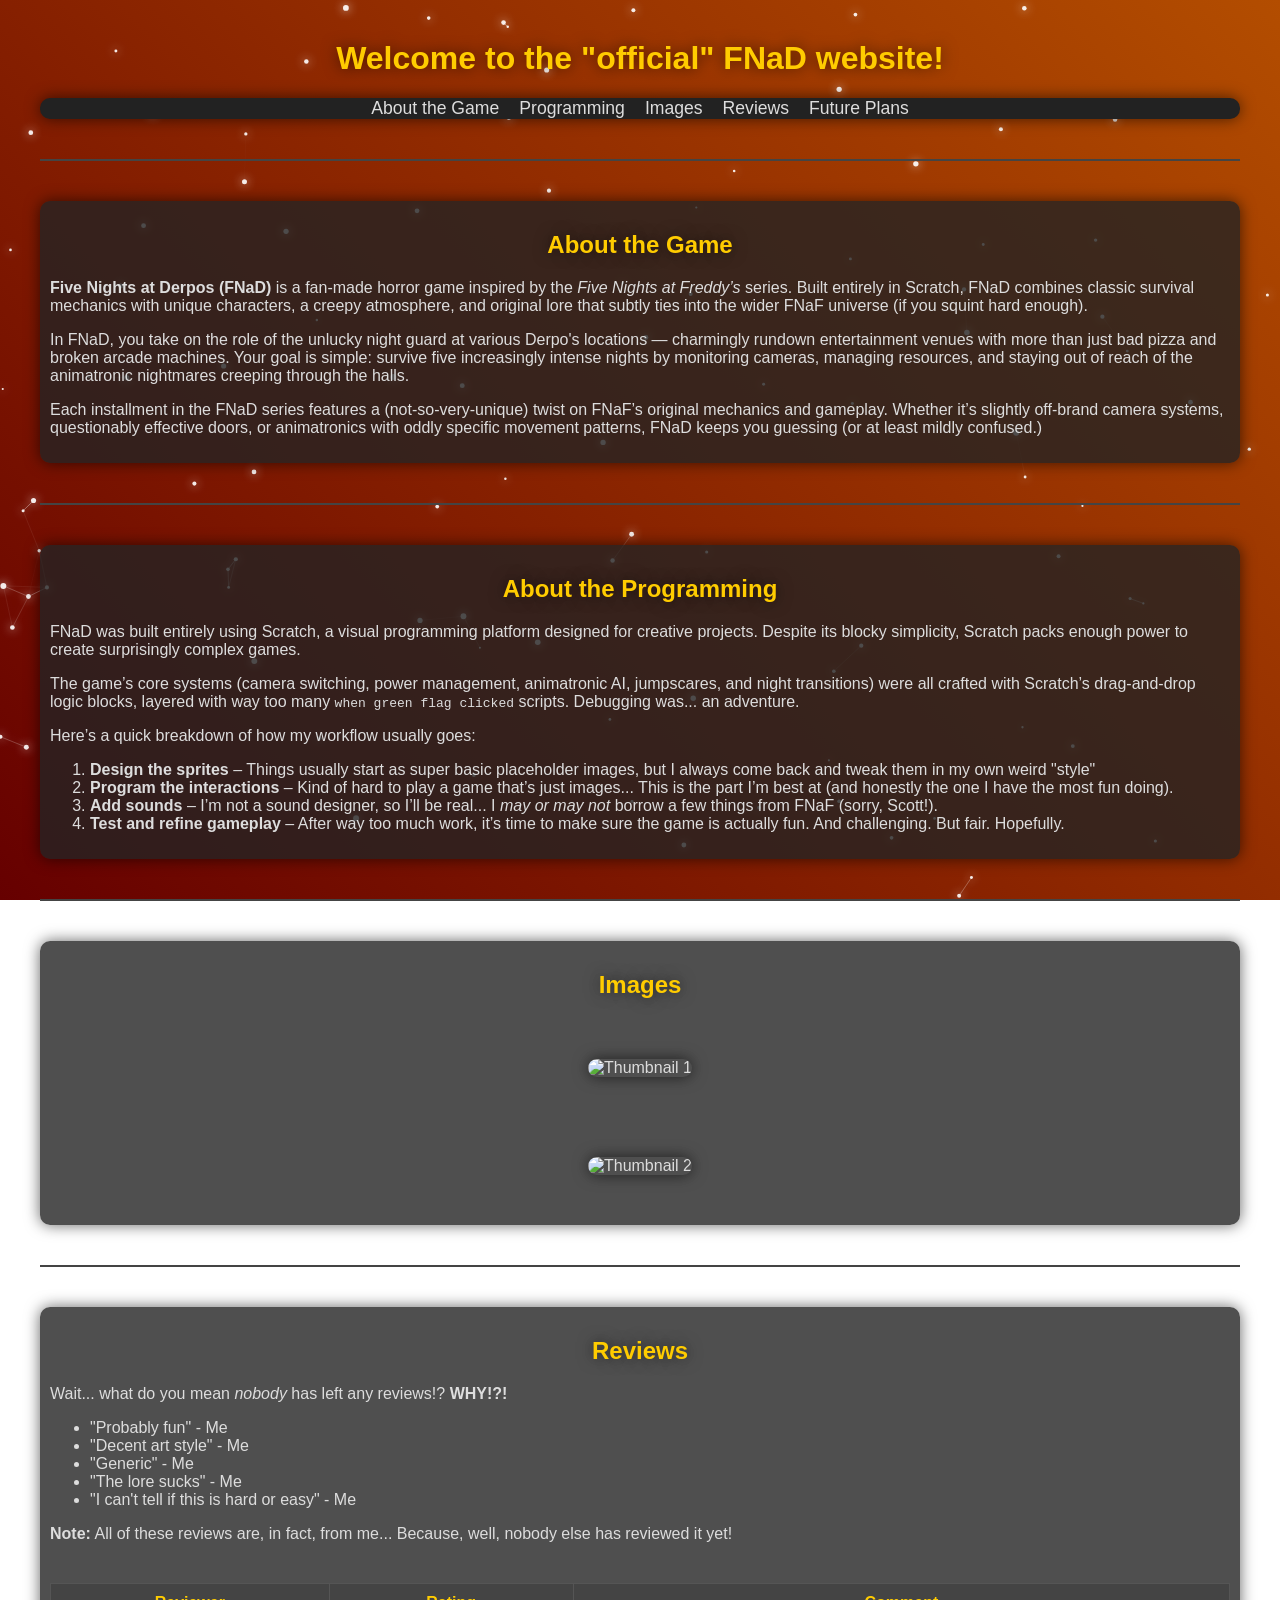
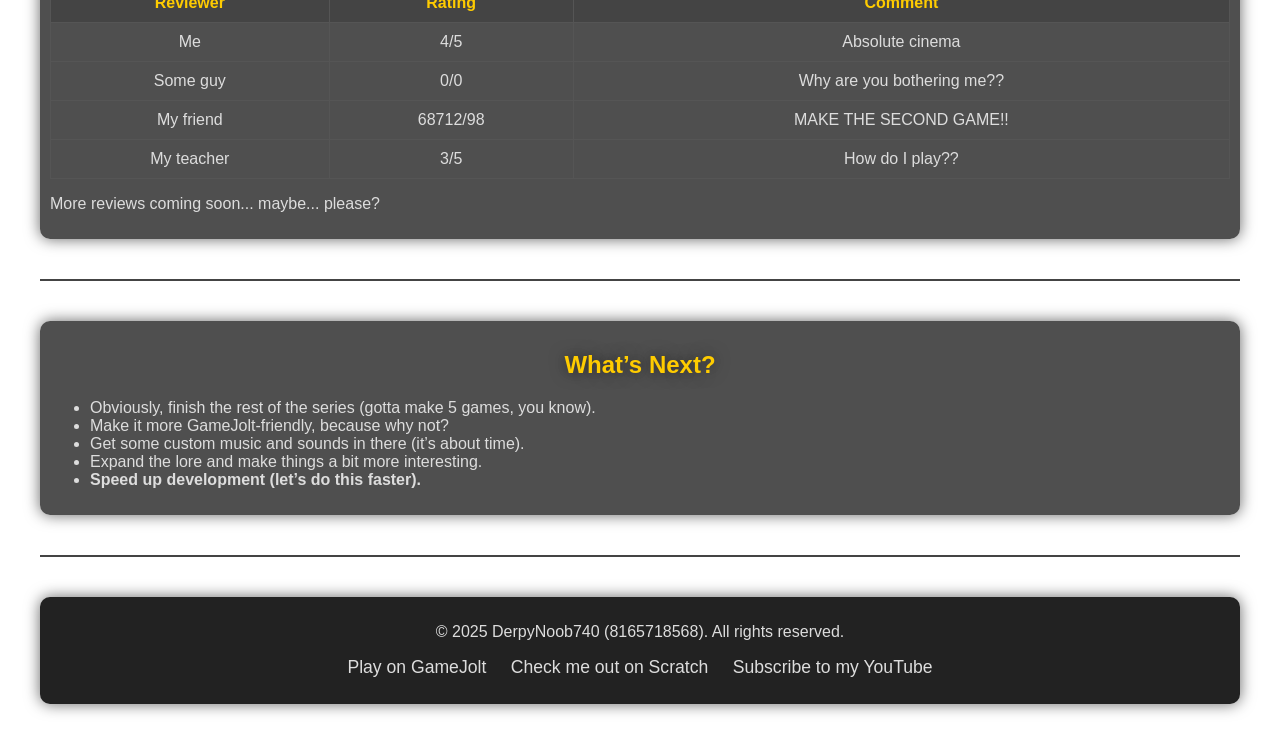
==== index.html @ 378a5f76 "🎭🤑 Checkpoint ./styles.css:77341556/4847 ./index.html:77341556/12" ====
<!DOCTYPE html>
<html lang="en">
  <head>
    <meta charset="UTF-8" />
    <meta
      name="description"
      content="Five Nights at Derpo's official promo site"
    />
    <meta
      name="keywords"
      content="game, promo, development, programming, FNaD, Five Nights at Derpos, horror game, Scratch, fan game"
    />
    <meta name="author" content="DerpyNoob740" />
    <title>FNaD</title>
    <link rel="stylesheet" href="styles.css" />
  </head>

  <body>
    <!--top part-->
    <header>
      <h1 id="top">Welcome to the "official" FNaD website!</h1>
      <nav>
        <ul>
          <li><a href="#about-game">About the Game</a></li>
          <li><a href="#about-programming">Programming</a></li>
          <li><a href="#images">Images</a></li>
          <li><a href="#reviews">Reviews</a></li>
          <li><a href="#future">Future Plans</a></li>
        </ul>
      </nav>
    </header>

    <!--about game-->
    <hr class="section-divider" />
    <section id="about-game">
      <h2>About the Game</h2>

      <p>
        <strong>Five Nights at Derpos (FNaD)</strong> is a fan-made horror game
        inspired by the <em>Five Nights at Freddy’s</em> series. Built entirely
        in Scratch, FNaD combines classic survival mechanics with unique
        characters, a creepy atmosphere, and original lore that subtly ties into
        the wider FNaF universe (if you squint hard enough).
      </p>
      <p>
        In FNaD, you take on the role of the unlucky night guard at various
        Derpo's locations — charmingly rundown entertainment venues with more
        than just bad pizza and broken arcade machines. Your goal is simple:
        survive five increasingly intense nights by monitoring cameras, managing
        resources, and staying out of reach of the animatronic nightmares
        creeping through the halls.
      </p>
      <p>
        Each installment in the FNaD series features a (not-so-very-unique)
        twist on FNaF’s original mechanics and gameplay. Whether it’s slightly
        off-brand camera systems, questionably effective doors, or animatronics
        with oddly specific movement patterns, FNaD keeps you guessing (or at
        least mildly confused.)
      </p>
    </section>

    <!--about coding-->
    <hr class="section-divider" />
    <section id="about-programming">
      <h2>About the Programming</h2>
      <p>
        FNaD was built entirely using Scratch, a visual programming platform
        designed for creative projects. Despite its blocky simplicity, Scratch
        packs enough power to create surprisingly complex games.
      </p>
      <p>
        The game’s core systems (camera switching, power management, animatronic
        AI, jumpscares, and night transitions) were all crafted with Scratch’s
        drag-and-drop logic blocks, layered with way too many
        <code>when green flag clicked</code> scripts. Debugging was... an
        adventure.
      </p>
      <p>Here’s a quick breakdown of how my workflow usually goes:</p>
      <ol>
        <li>
          <strong>Design the sprites</strong> – Things usually start as super
          basic placeholder images, but I always come back and tweak them in my
          own weird "style"
        </li>
        <li>
          <strong>Program the interactions</strong> – Kind of hard to play a
          game that’s just images... This is the part I’m best at (and honestly
          the one I have the most fun doing).
        </li>
        <li>
          <strong>Add sounds</strong> – I’m not a sound designer, so I’ll be
          real... I <em>may or may not</em> borrow a few things from FNaF
          (sorry, Scott!).
        </li>
        <li>
          <strong>Test and refine gameplay</strong> – After way too much work,
          it’s time to make sure the game is actually fun. And challenging. But
          fair. Hopefully.
        </li>
      </ol>
    </section>

    <!--images-->
    <hr class="section-divider" />
    <section id="images">
      <h2>Images</h2>
      <div class="image-item">
        <img
          src="https://cdn.glitch.global/381849a3-80dc-4ada-a809-837e3826fa72/thumb1.png?v=1744059582751"
          class="game-image"
          alt="Thumbnail 1"
        />
      </div>
      <div class="image-item">
        <img
          src="https://cdn.glitch.global/381849a3-80dc-4ada-a809-837e3826fa72/thumb2.png?v=1744059592542"
          class="game-image"
          alt="Thumbnail 2"
        />
      </div>
    </section>

    <!--reviews-->
    <hr class="section-divider" />
    <section id="reviews">
      <h2>Reviews</h2>
      <p>
        Wait... what do you mean <em>nobody</em> has left any reviews!?
        <strong>WHY!?!</strong>
      </p>

      <ul>
        <li>"Probably fun" - Me</li>
        <li>"Decent art style" - Me</li>
        <li>"Generic" - Me</li>
        <li>"The lore sucks" - Me</li>
        <li>"I can't tell if this is hard or easy" - Me</li>
      </ul>

      <p>
        <strong>Note:</strong> All of these reviews are, in fact, from me...
        Because, well, nobody else has reviewed it yet!
      </p>

      <table>
        <thead>
          <tr>
            <th>Reviewer</th>
            <th>Rating</th>
            <th>Comment</th>
          </tr>
        </thead>
        <tbody>
          <tr>
            <td>Me</td>
            <td>4/5</td>
            <td>Absolute cinema</td>
          </tr>
          <tr>
            <td>Some guy</td>
            <td>0/0</td>
            <td>Why are you bothering me??</td>
          </tr>
          <tr>
            <td>My friend</td>
            <td>68712/98</td>
            <td>MAKE THE SECOND GAME!!</td>
          </tr>
          <tr>
            <td>My teacher</td>
            <td>3/5</td>
            <td>How do I play??</td>
          </tr>
        </tbody>
      </table>

      <p>More reviews coming soon... maybe... please?</p>
    </section>

    <!--future-->
    <hr class="section-divider" />
    <section id="future">
      <h2>What’s Next?</h2>
      <ul>
        <li>
          Obviously, finish the rest of the series (gotta make 5 games, you
          know).
        </li>
        <li>Make it more GameJolt-friendly, because why not?</li>
        <li>Get some custom music and sounds in there (it’s about time).</li>
        <li>Expand the lore and make things a bit more interesting.</li>
        <li><strong>Speed up development (let’s do this faster).</strong></li>
      </ul>
    </section>

    <!--footer-->
    <hr class="section-divider" />
    <footer>
      <p>&copy; 2025 DerpyNoob740 (8165718568). All rights reserved.</p>
      <p>
        <a
          href="https://gamejolt.com/games/fnad/752662"
          target="_blank"
          >Play on GameJolt</a
        >
        <a
          href="https://scratch.mit.edu/users/8165718568"
          target="_blank"
          >Check me out on Scratch</a
        >
        <a
          href="https://www.youtube.com/@derpynoob740"
          target="_blank"
          >Subscribe to my YouTube</a
        >
      </p>
    </footer>
    <canvas id="canvas"></canvas>
    <script src="particle.js"></script>
  </body>
</html>
---- styles.css ----
:root {
  --color-text: #dddddd;
  --color-highlight: #ffcc00;
  --color-accent: #ff8c00;
  --color-bg-dark: #222222;
  --color-bg-darker: #444444;
  --color-bg-overlay: rgba(35, 35, 35, 0.8);
  --color-border: #555555;

  --shadow-default: 0 0 15px rgba(0, 0, 0, 0.6);
  --shadow-hover: 0 0 30px;

  --radius: 10px;
  --padding: 10px;
  --margin-large: 40px;

  --font-main: Arial, sans-serif;
  --transition: all 0.3s ease;
}

html {
  scroll-behavior: smooth;
}


body {
  font-family: var(--font-main);
  color: var(--color-text);
  z-index: 0;
  margin: var(--margin-large);
}

/* Global overlays: animated background + particle canvas */
body::before,
canvas {
  content: "";
  position: fixed;
  top: 0;
  left: 0;
  width: 100%;
  height: 100%;
  z-index: -1;
}

body::before {
  background: linear-gradient(45deg, #660000, #b34d00);
  animation: hueShift 10s linear infinite;
}

@keyframes hueShift {
  0% {
    filter: hue-rotate(0deg);
  }
  100% {
    filter: hue-rotate(360deg);
  }
}

/* Headings */
h1,
h2,
h3 {
  color: var(--color-highlight);
  text-shadow: var(--shadow-default);
  text-align: center;
  transition: var(--transition);
}

/* Nav + Footer Containers */
nav ul,
footer {
  background: var(--color-bg-dark);
  border-radius: var(--radius);
  box-shadow: var(--shadow-default);
}

nav ul {
  list-style: none;
  padding: 0;
  display: flex;
  justify-content: center;
  box-shadow: var(--shadow-default); /* override for nav */
}

footer {
  padding: var(--padding);
  text-align: center;
  margin-top: var(--margin-large);
}

/* Link Styles */
footer a,
nav ul li a {
  color: var(--color-text);
  font-size: 1.1em;
  text-decoration: none;
  padding: var(--padding);
  border-radius: 5px;
  transition: var(--transition);
}

footer a:hover,
nav ul li a:hover {
  background: var(--color-accent);
  color: #ffffff;
  transform: rotate(5deg) scale(1.1);
}

/* Sections */
section {
  padding: var(--padding);
  border-radius: var(--radius);
  background: var(--color-bg-overlay);
  box-shadow: var(--shadow-default);
  transition: var(--transition);
}

section:hover {
  box-shadow: var(--shadow-hover);
}

/* Divider */
.section-divider {
  border: none;
  height: 2px;
  background: var(--color-bg-darker);
  margin: var(--margin-large) 0;
}

/* Reviews Table */
#reviews table {
  width: 100%;
  border-collapse: collapse;
  margin-top: var(--margin-large);
}

#reviews th,
#reviews td {
  padding: var(--padding);
  border: 1px solid var(--color-border);
  text-align: center;
  color: var(--color-text);
}

#reviews th {
  background: var(--color-bg-darker);
  color: var(--color-highlight);
}

.image-item {
  text-align: center;
}

.game-image {
  width: 50%;
  border-radius: var(--radius);
  margin: var(--margin-large);
  box-shadow: var(--shadow-default);
}
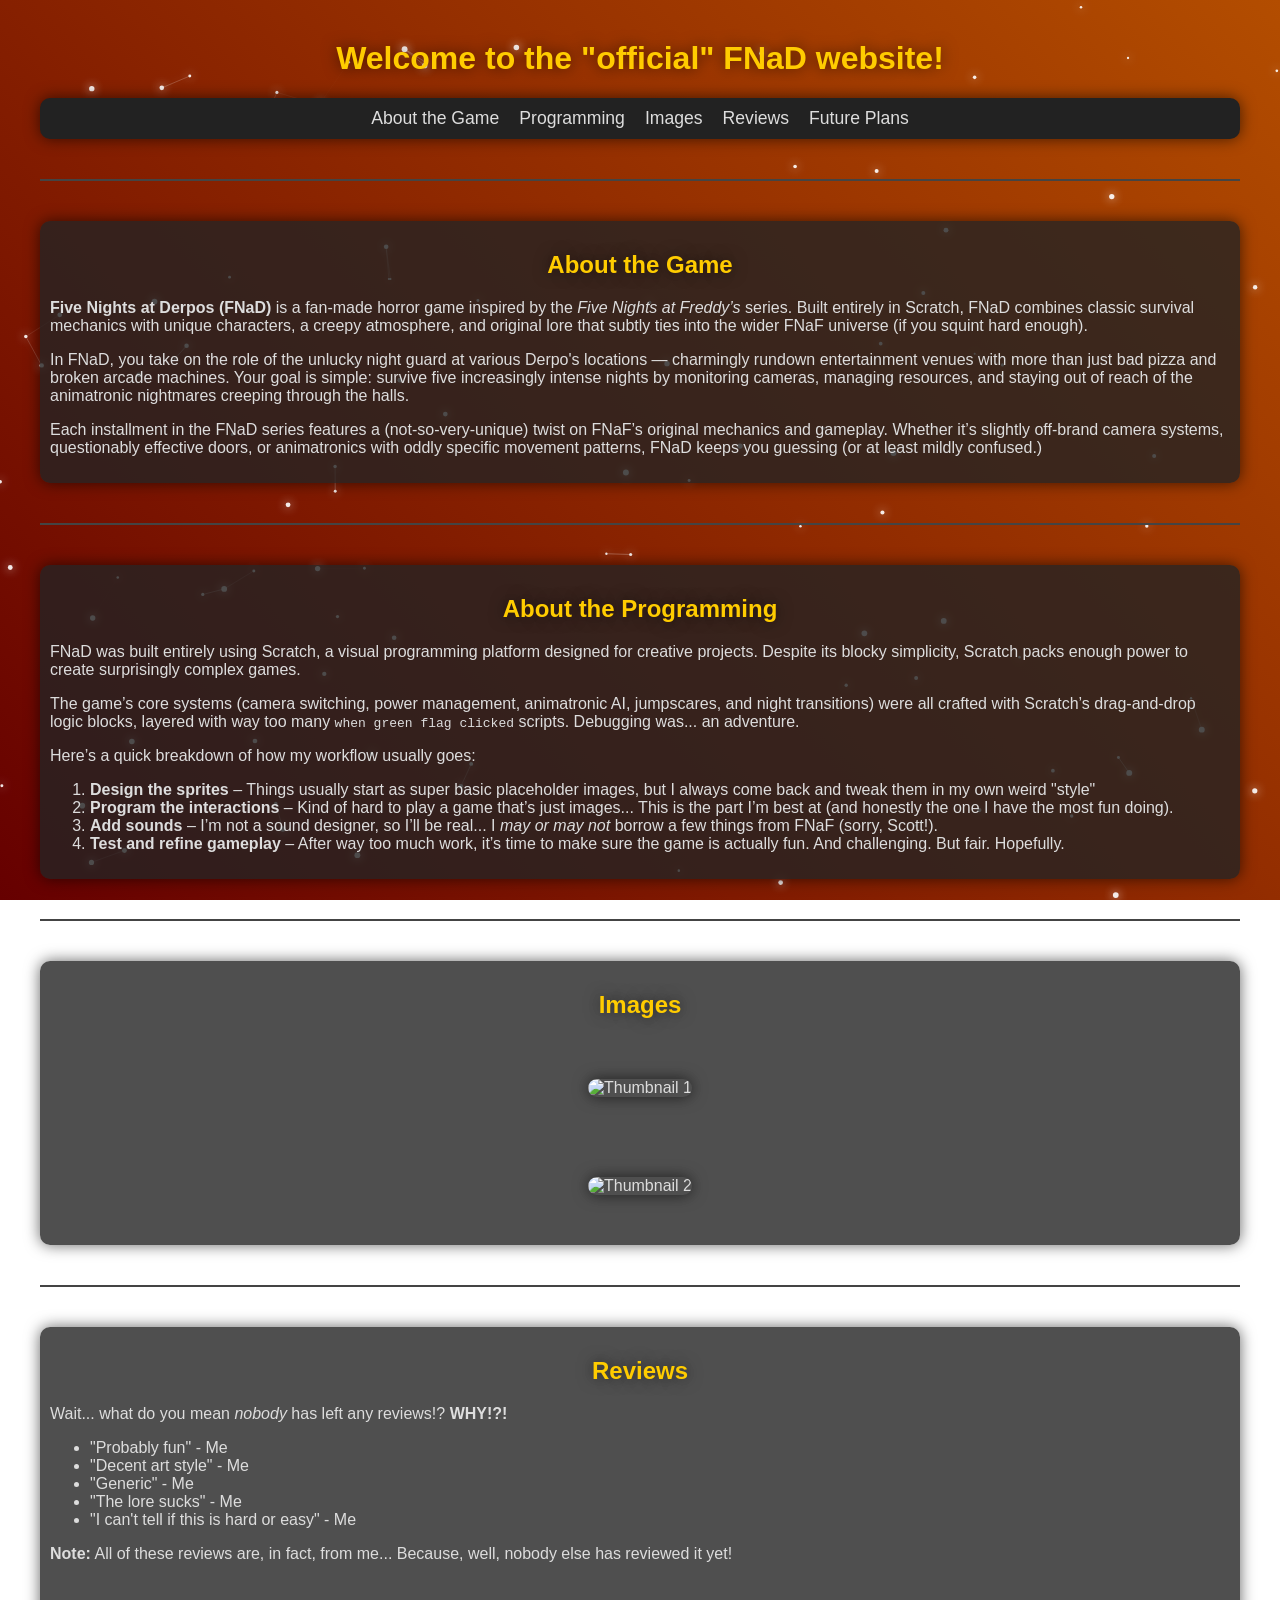
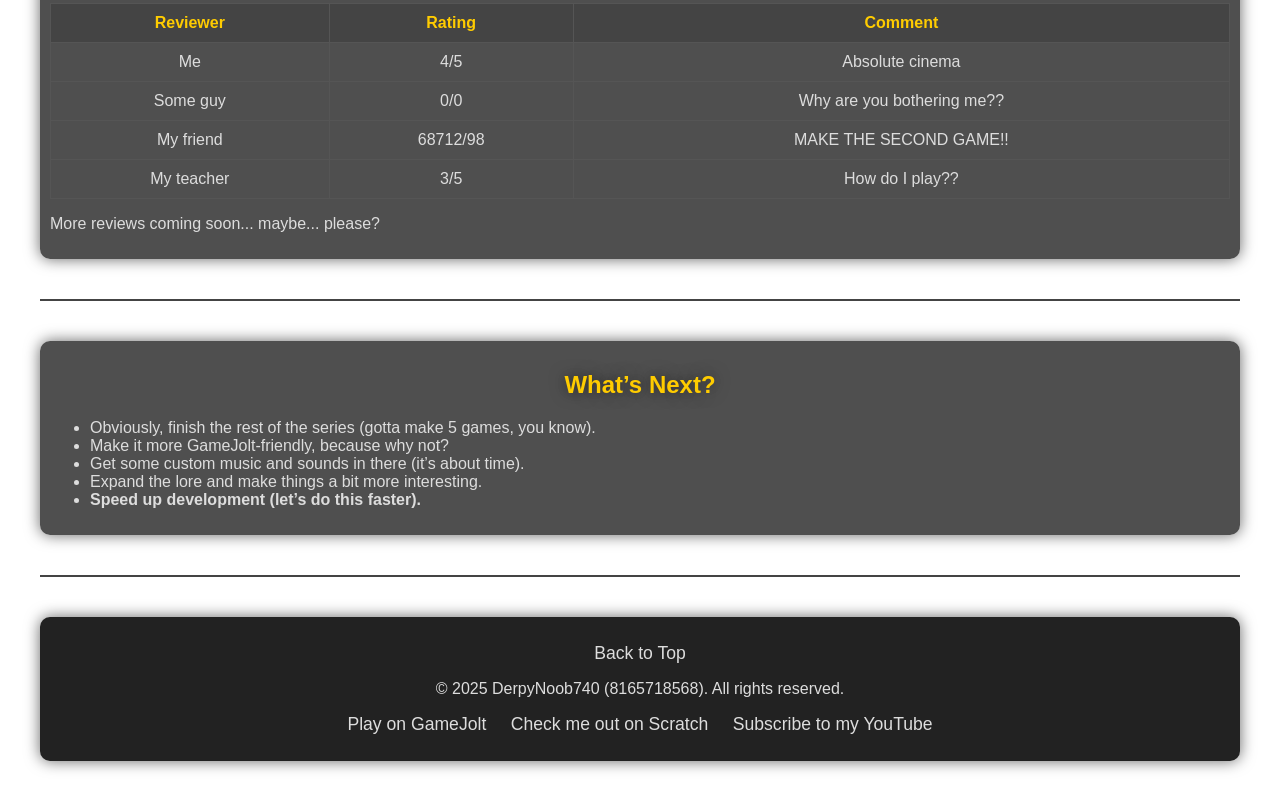
==== commit 31a23c6c: "👫🍖 Checkpoint ./index.html:77341556/14622 ./styles.css:77341556/5753" ====
--- a/index.html
+++ b/index.html
@@ -196,21 +196,18 @@
     <!--footer-->
     <hr class="section-divider" />
     <footer>
+      <p>
+        <a href="#top">Back to Top</a>
+      </p>
       <p>&copy; 2025 DerpyNoob740 (8165718568). All rights reserved.</p>
       <p>
-        <a
-          href="https://gamejolt.com/games/fnad/752662"
-          target="_blank"
+        <a href="https://gamejolt.com/games/fnad/752662" target="_blank"
           >Play on GameJolt</a
         >
-        <a
-          href="https://scratch.mit.edu/users/8165718568"
-          target="_blank"
+        <a href="https://scratch.mit.edu/users/8165718568" target="_blank"
           >Check me out on Scratch</a
         >
-        <a
-          href="https://www.youtube.com/@derpynoob740"
-          target="_blank"
+        <a href="https://www.youtube.com/@derpynoob740" target="_blank"
           >Subscribe to my YouTube</a
         >
       </p>
--- a/styles.css
+++ b/styles.css
@@ -21,7 +21,6 @@
 html {
   scroll-behavior: smooth;
 }
-
 
 body {
   font-family: var(--font-main);
@@ -76,7 +75,7 @@
 
 nav ul {
   list-style: none;
-  padding: 0;
+  padding: var(--padding);
   display: flex;
   justify-content: center;
   box-shadow: var(--shadow-default); /* override for nav */
@@ -103,7 +102,7 @@
 nav ul li a:hover {
   background: var(--color-accent);
   color: #ffffff;
-  transform: rotate(5deg) scale(1.1);
+  transform: scale(1.1);
 }
 
 /* Sections */
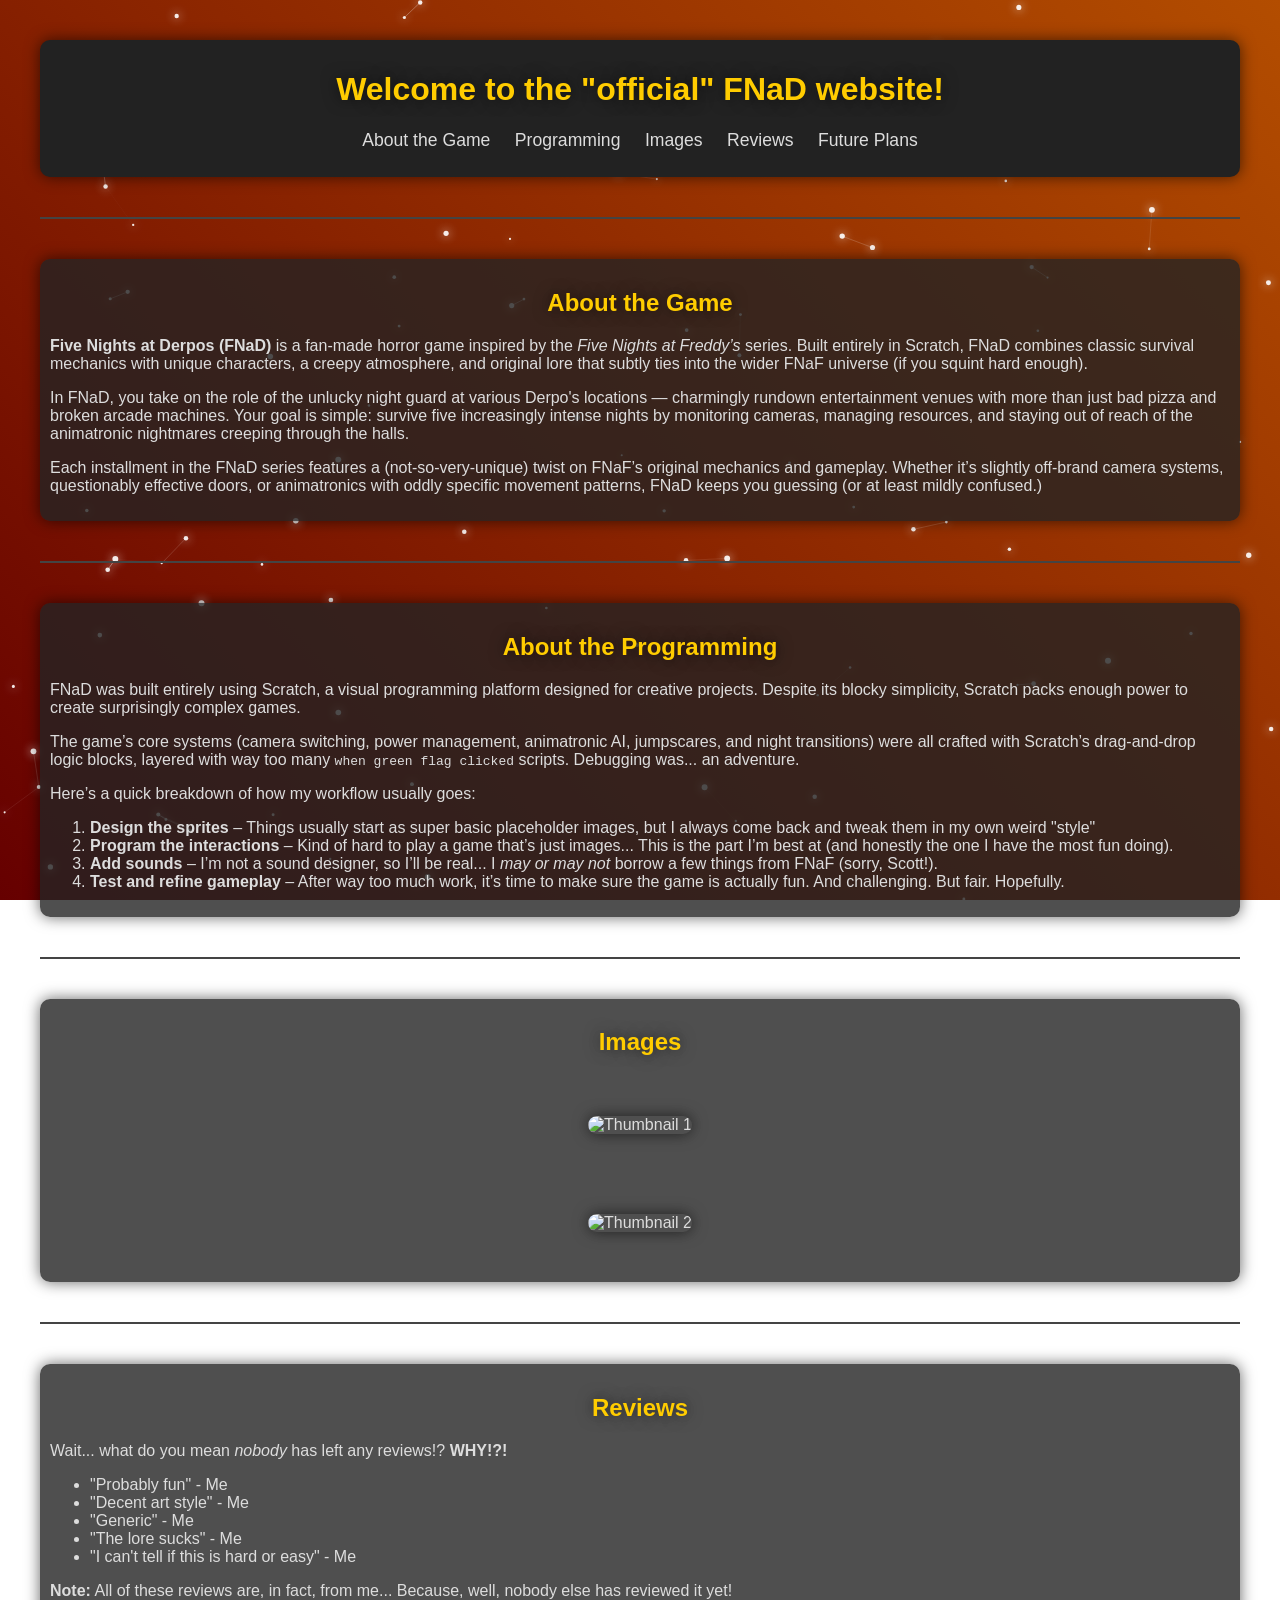
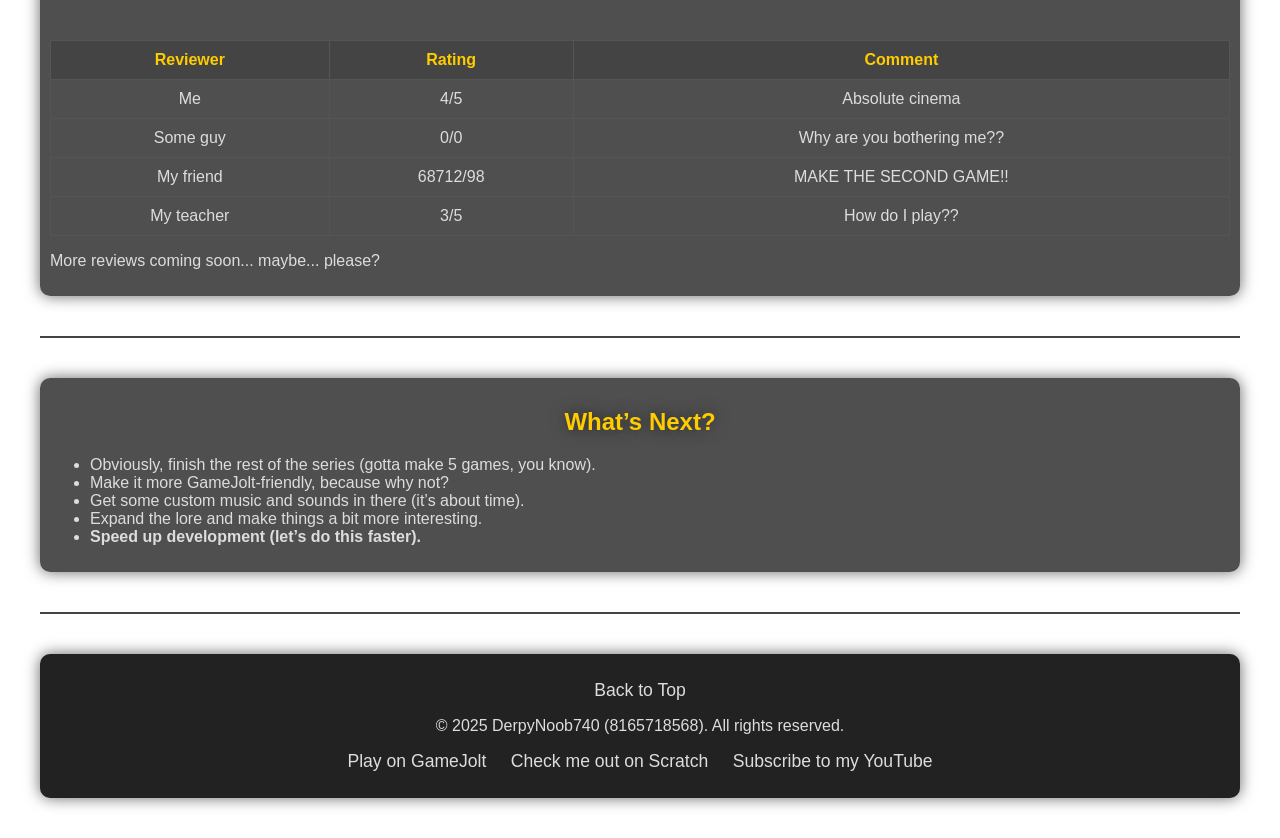
==== commit 53c1452c: "🐵🦃 Checkpoint ./index.html:77341556/28914 ./styles.css:77341556/409" ====
--- a/index.html
+++ b/index.html
@@ -19,15 +19,13 @@
     <!--top part-->
     <header>
       <h1 id="top">Welcome to the "official" FNaD website!</h1>
-      <nav>
-        <ul>
-          <li><a href="#about-game">About the Game</a></li>
-          <li><a href="#about-programming">Programming</a></li>
-          <li><a href="#images">Images</a></li>
-          <li><a href="#reviews">Reviews</a></li>
-          <li><a href="#future">Future Plans</a></li>
-        </ul>
-      </nav>
+      <p>
+        <a href="#about-game">About the Game</a>
+        <a href="#about-programming">Programming</a>
+        <a href="#images">Images</a>
+        <a href="#reviews">Reviews</a>
+        <a href="#future">Future Plans</a>
+      </p>
     </header>
 
     <!--about game-->
--- a/styles.css
+++ b/styles.css
@@ -66,30 +66,18 @@
 }
 
 /* Nav + Footer Containers */
-nav ul,
+header,
 footer {
   background: var(--color-bg-dark);
   border-radius: var(--radius);
   box-shadow: var(--shadow-default);
-}
-
-nav ul {
-  list-style: none;
-  padding: var(--padding);
-  display: flex;
-  justify-content: center;
-  box-shadow: var(--shadow-default); /* override for nav */
-}
-
-footer {
   padding: var(--padding);
   text-align: center;
   margin-top: var(--margin-large);
 }
 
-/* Link Styles */
 footer a,
-nav ul li a {
+header a {
   color: var(--color-text);
   font-size: 1.1em;
   text-decoration: none;
@@ -99,7 +87,7 @@
 }
 
 footer a:hover,
-nav ul li a:hover {
+header a:hover {
   background: var(--color-accent);
   color: #ffffff;
   transform: scale(1.1);
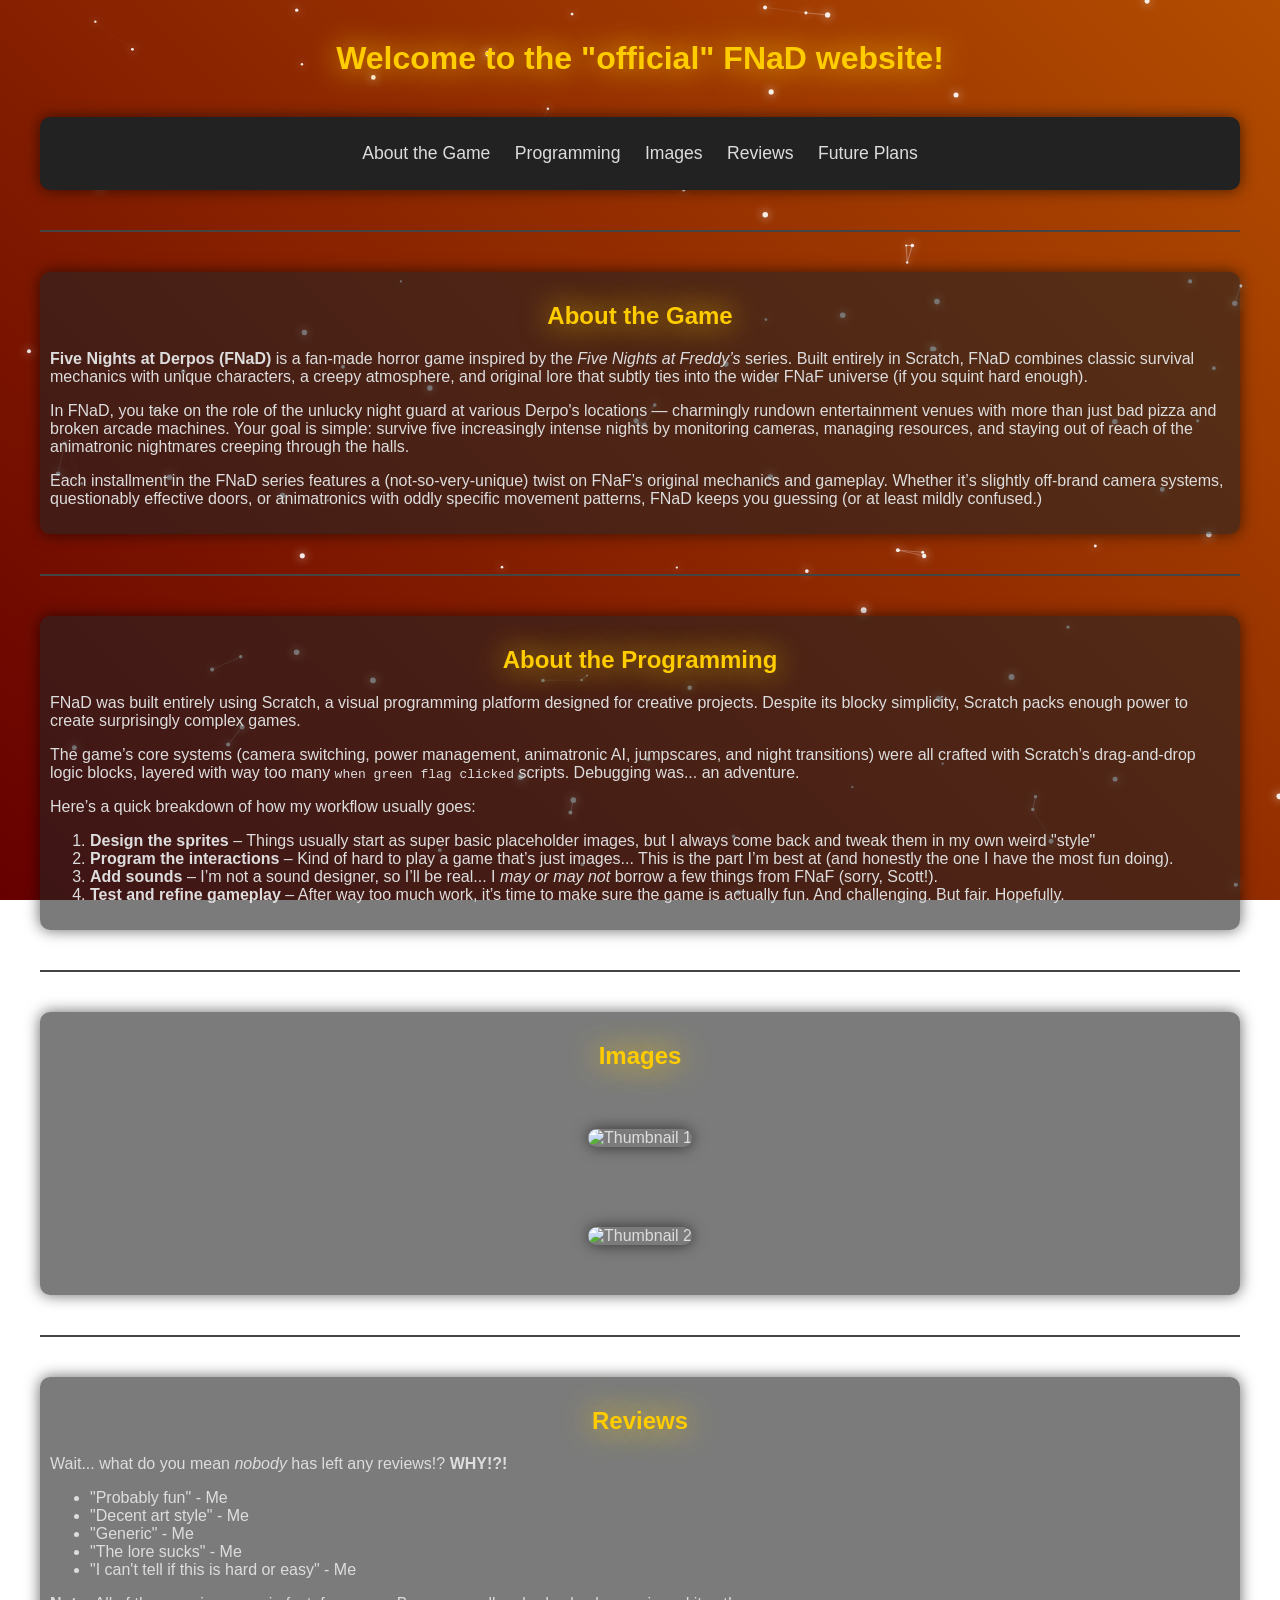
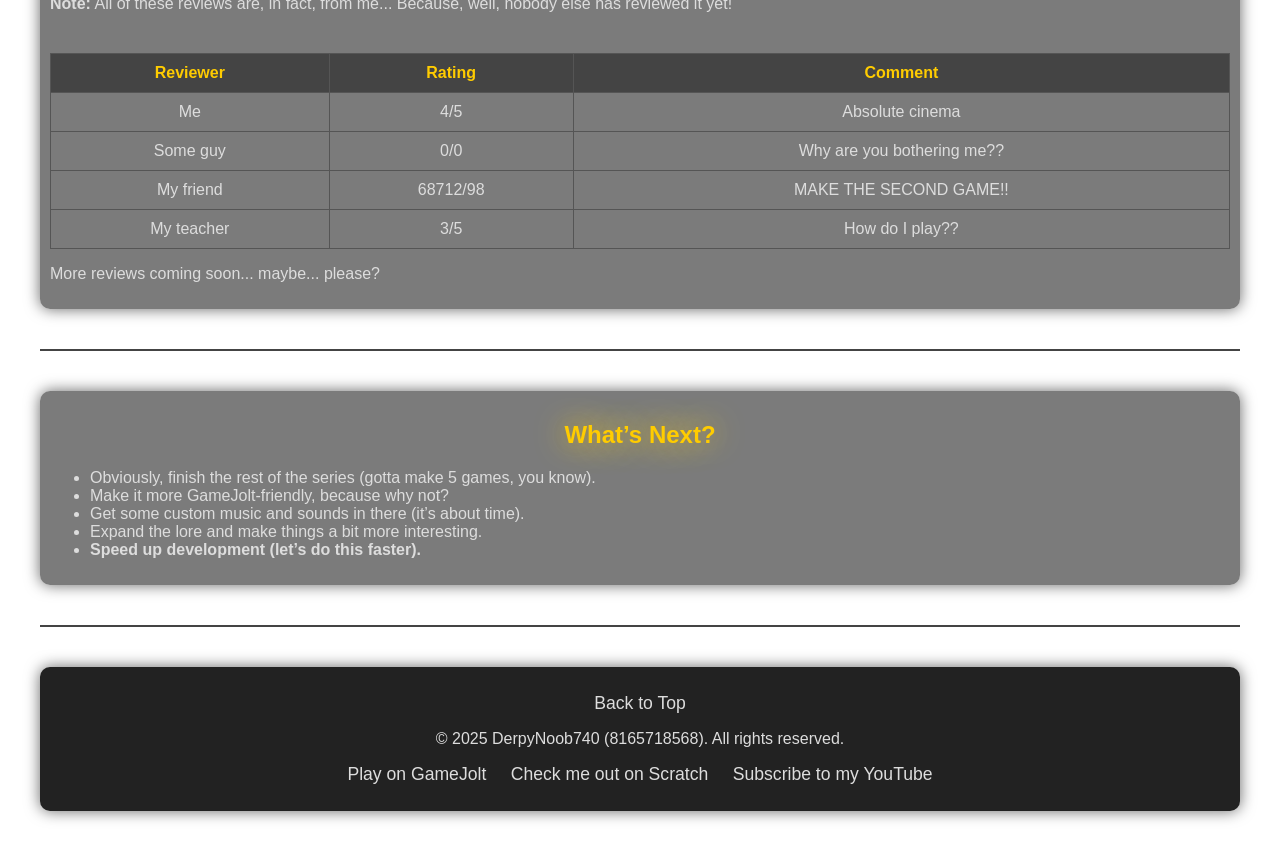
==== commit 53cb38e2: "🌛🐝 Checkpoint ./index.html:77341556/346 ./styles.css:77341556/5856" ====
--- a/index.html
+++ b/index.html
@@ -17,8 +17,8 @@
 
   <body>
     <!--top part-->
+    <h1 id="top">Welcome to the "official" FNaD website!</h1>
     <header>
-      <h1 id="top">Welcome to the "official" FNaD website!</h1>
       <p>
         <a href="#about-game">About the Game</a>
         <a href="#about-programming">Programming</a>
--- a/styles.css
+++ b/styles.css
@@ -4,10 +4,11 @@
   --color-accent: #ff8c00;
   --color-bg-dark: #222222;
   --color-bg-darker: #444444;
-  --color-bg-overlay: rgba(35, 35, 35, 0.8);
+  --color-bg-overlay: rgba(35, 35, 35, 0.6);
   --color-border: #555555;
 
   --shadow-default: 0 0 15px rgba(0, 0, 0, 0.6);
+  --shadow-highlight: 0 0 30px rgba(255, 204, 0, 1);
   --shadow-hover: 0 0 30px;
 
   --radius: 10px;
@@ -60,7 +61,7 @@
 h2,
 h3 {
   color: var(--color-highlight);
-  text-shadow: var(--shadow-default);
+  text-shadow: var(--shadow-highlight);
   text-align: center;
   transition: var(--transition);
 }
@@ -144,3 +145,17 @@
   margin: var(--margin-large);
   box-shadow: var(--shadow-default);
 }
+
+@media (max-width: 768px) {
+  body {
+    margin: 20px;
+  }
+
+  .game-image {
+    width: 90%;
+  }
+
+  header, footer {
+    font-size: 0.9em;
+  }
+}
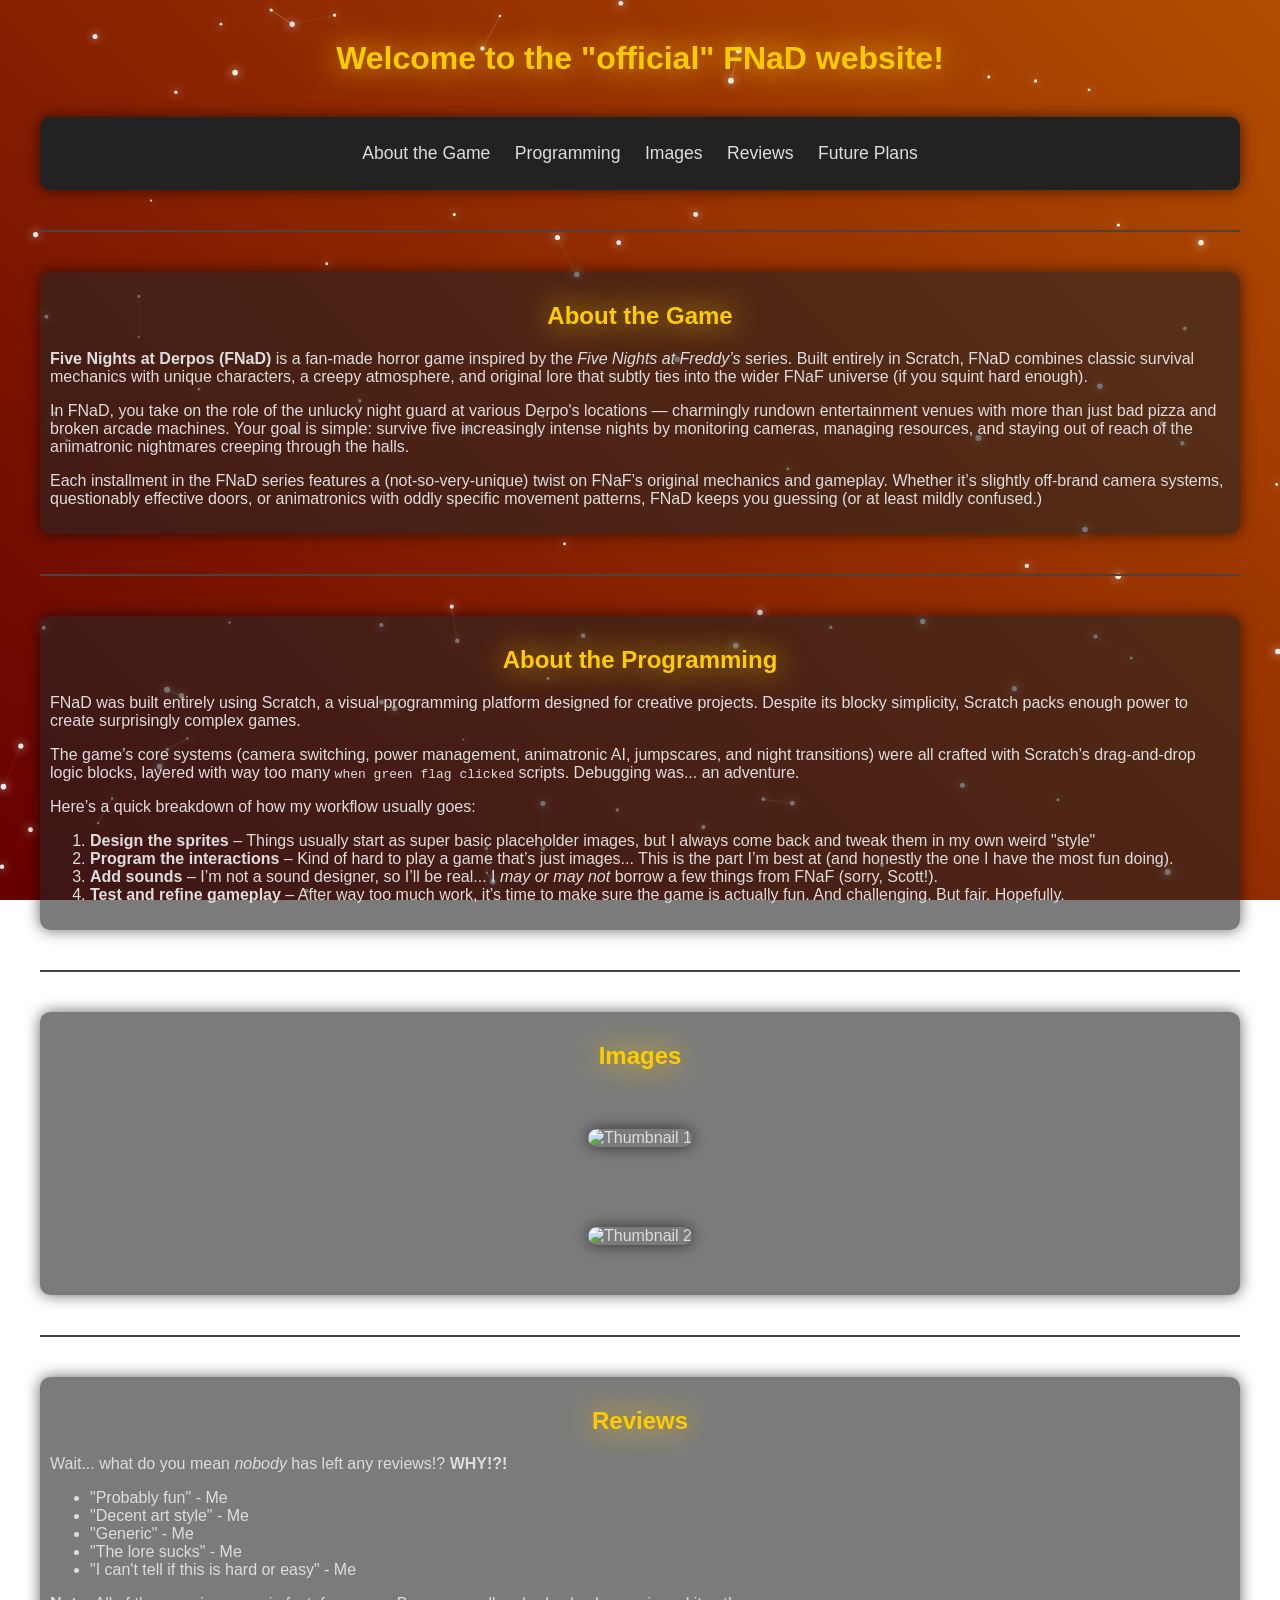
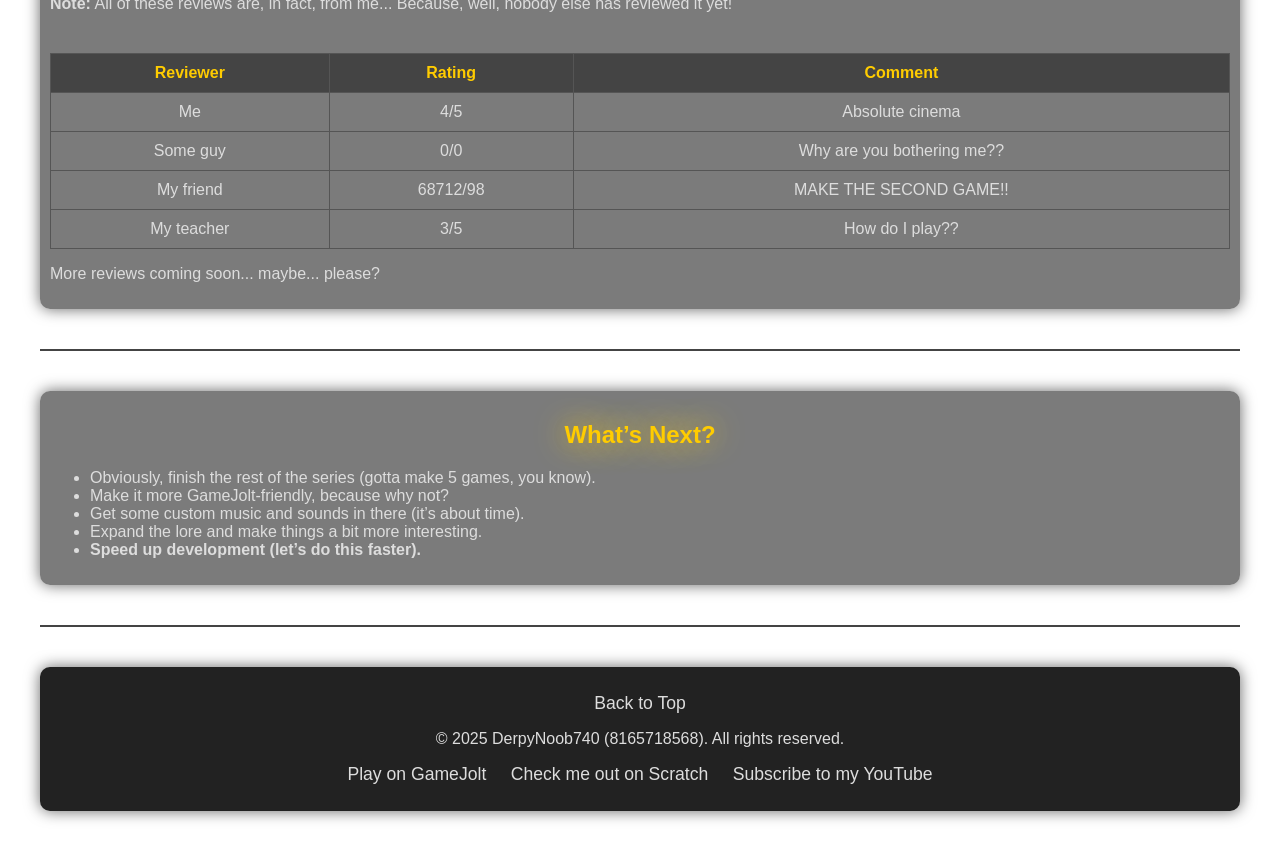
==== commit 385e24a9: "✋🐟 Checkpoint ./styles.css:77341556/5600 ./.glitch-assets:77341556/805 ./index.html:77341556/14636" ====
--- a/index.html
+++ b/index.html
@@ -13,6 +13,11 @@
     <meta name="author" content="DerpyNoob740" />
     <title>FNaD</title>
     <link rel="stylesheet" href="styles.css" />
+    <link
+      rel="icon"
+      href="https://cdn.glitch.global/381849a3-80dc-4ada-a809-837e3826fa72/icon.png?v=1744135219749"
+      type="image/png"
+    />
   </head>
 
   <body>
--- a/styles.css
+++ b/styles.css
@@ -155,7 +155,8 @@
     width: 90%;
   }
 
-  header, footer {
+  header,
+  footer {
     font-size: 0.9em;
   }
 }
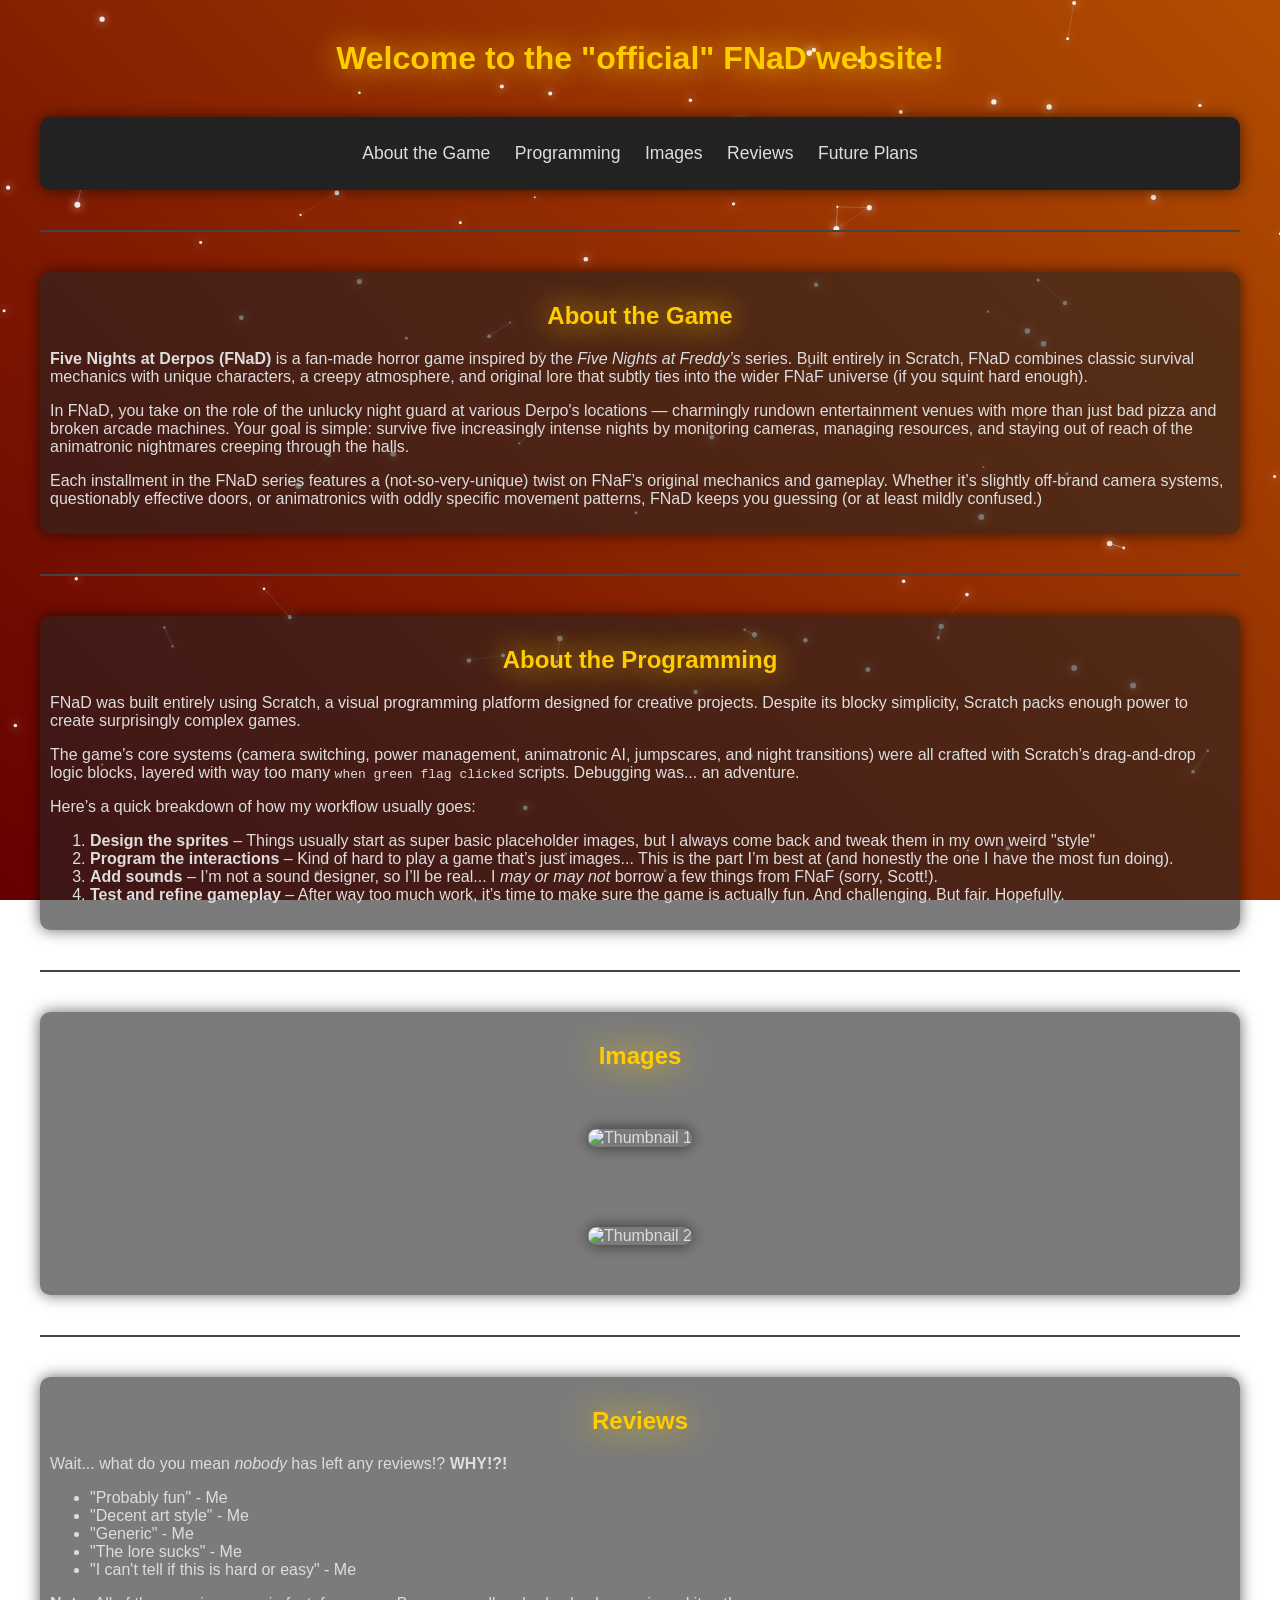
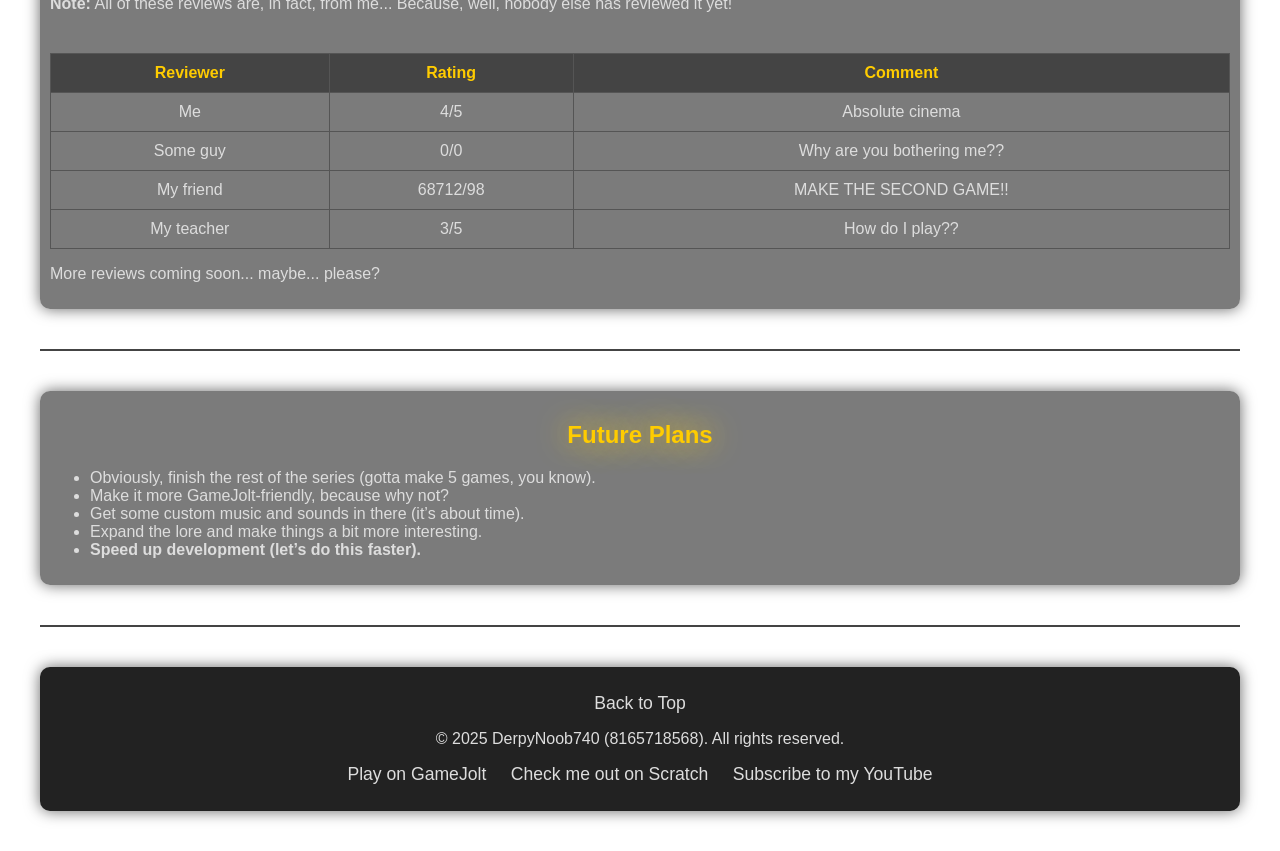
==== commit 1399bdcc: "🎮🌴 Checkpoint ./index.html:77341556/24" ====
--- a/index.html
+++ b/index.html
@@ -183,7 +183,7 @@
     <!--future-->
     <hr class="section-divider" />
     <section id="future">
-      <h2>What’s Next?</h2>
+      <h2>Future Plans</h2>
       <ul>
         <li>
           Obviously, finish the rest of the series (gotta make 5 games, you
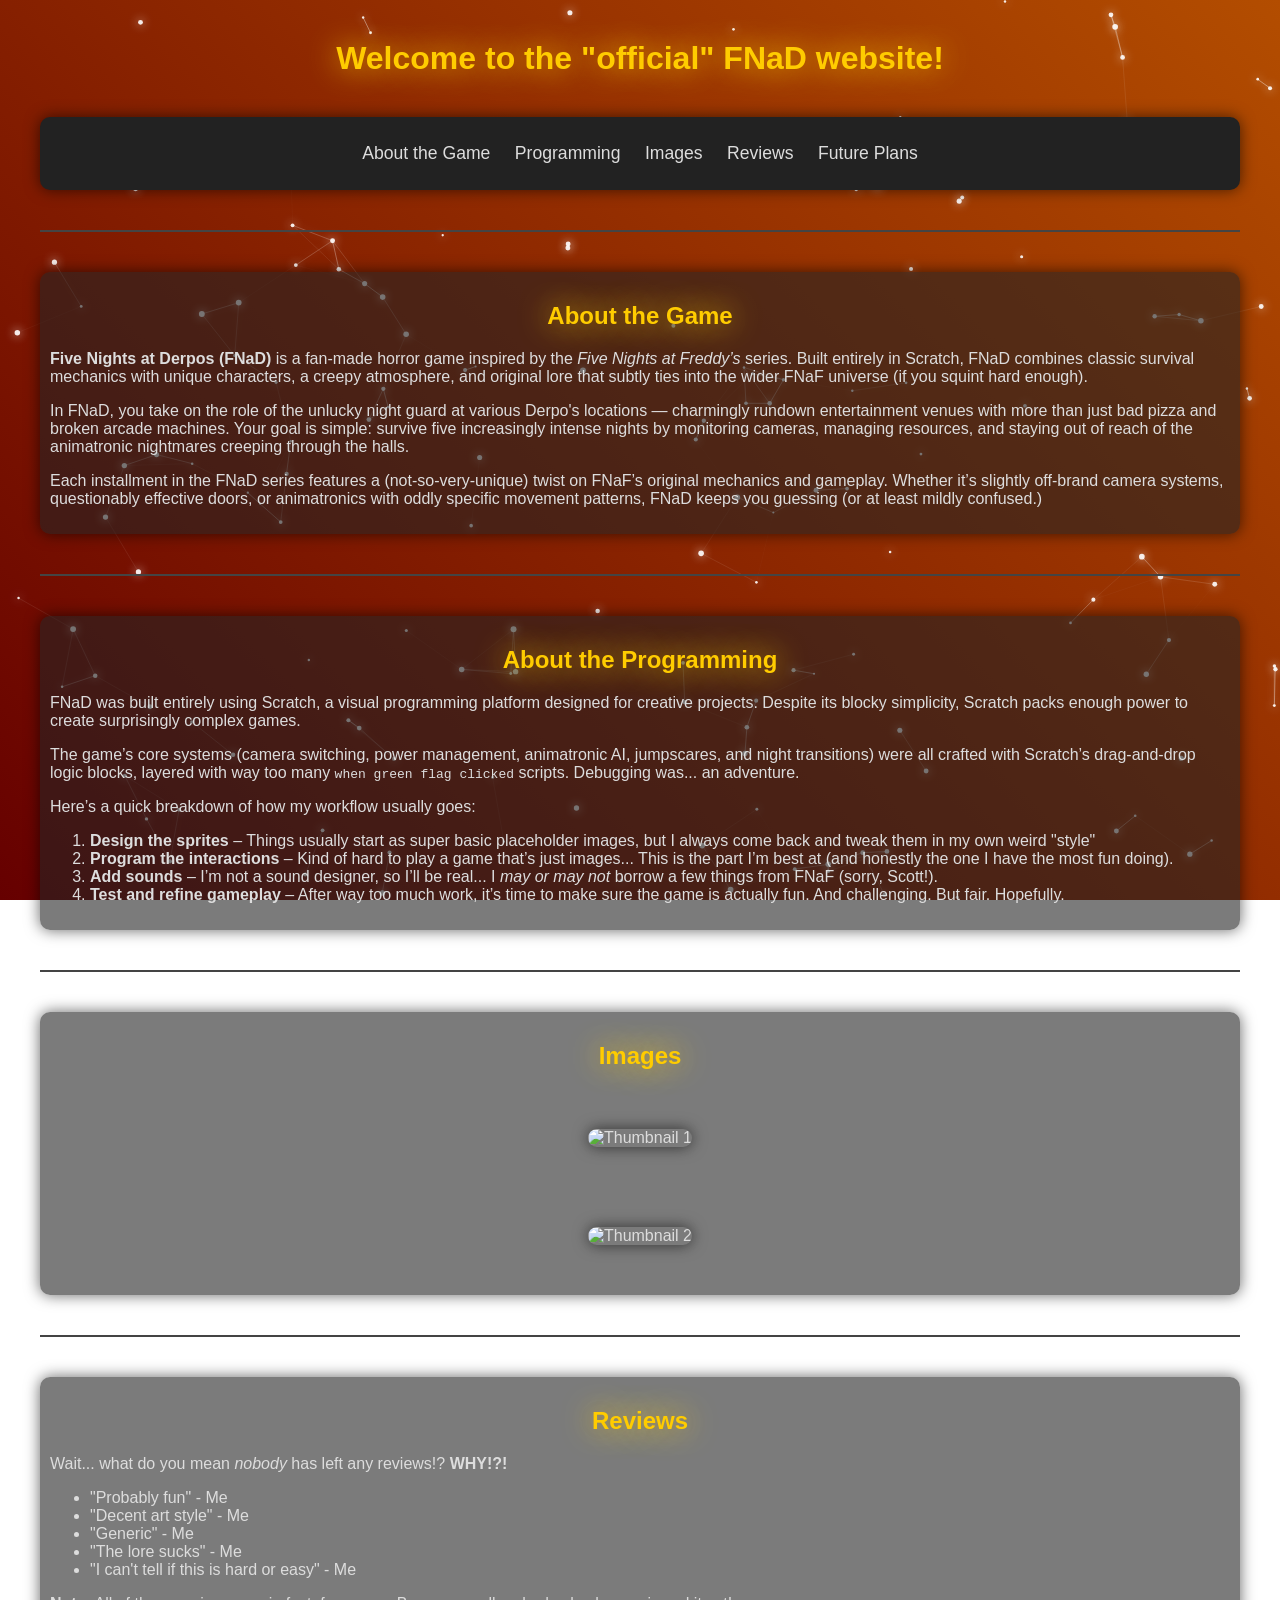
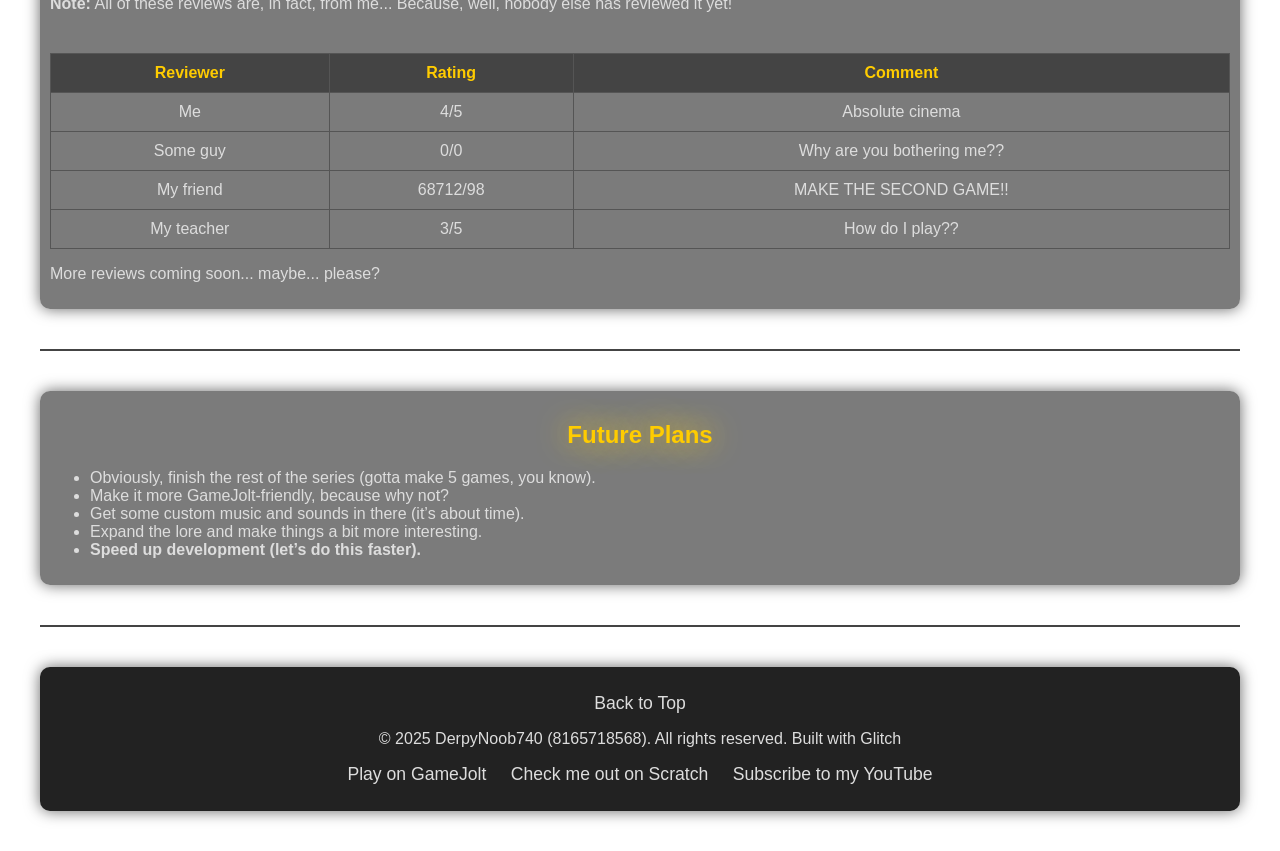
==== commit 4b3926d3: "🕌👩 Checkpoint ./particle.js:77341556/28 ./index.html:77341556/30" ====
--- a/index.html
+++ b/index.html
@@ -202,7 +202,7 @@
       <p>
         <a href="#top">Back to Top</a>
       </p>
-      <p>&copy; 2025 DerpyNoob740 (8165718568). All rights reserved.</p>
+      <p>&copy; 2025 DerpyNoob740 (8165718568). All rights reserved. Built with Glitch</p>
       <p>
         <a href="https://gamejolt.com/games/fnad/752662" target="_blank"
           >Play on GameJolt</a
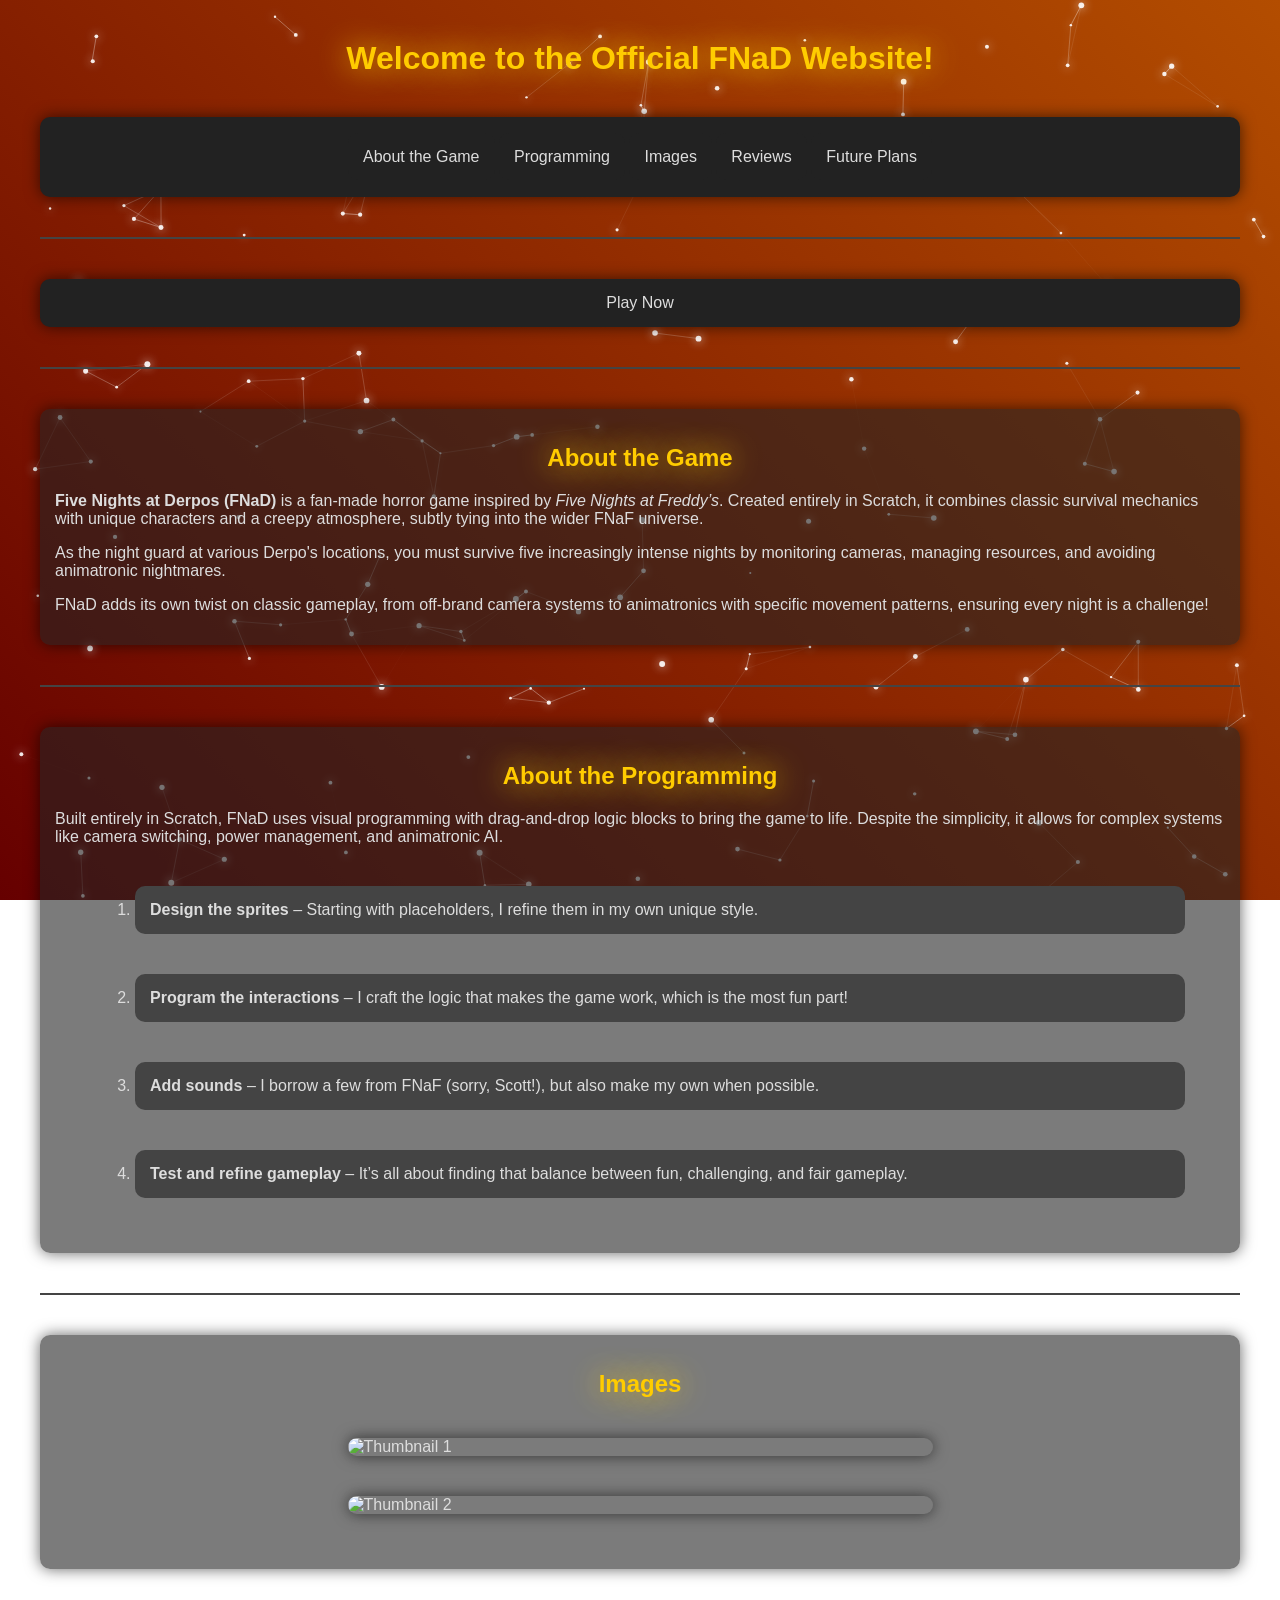
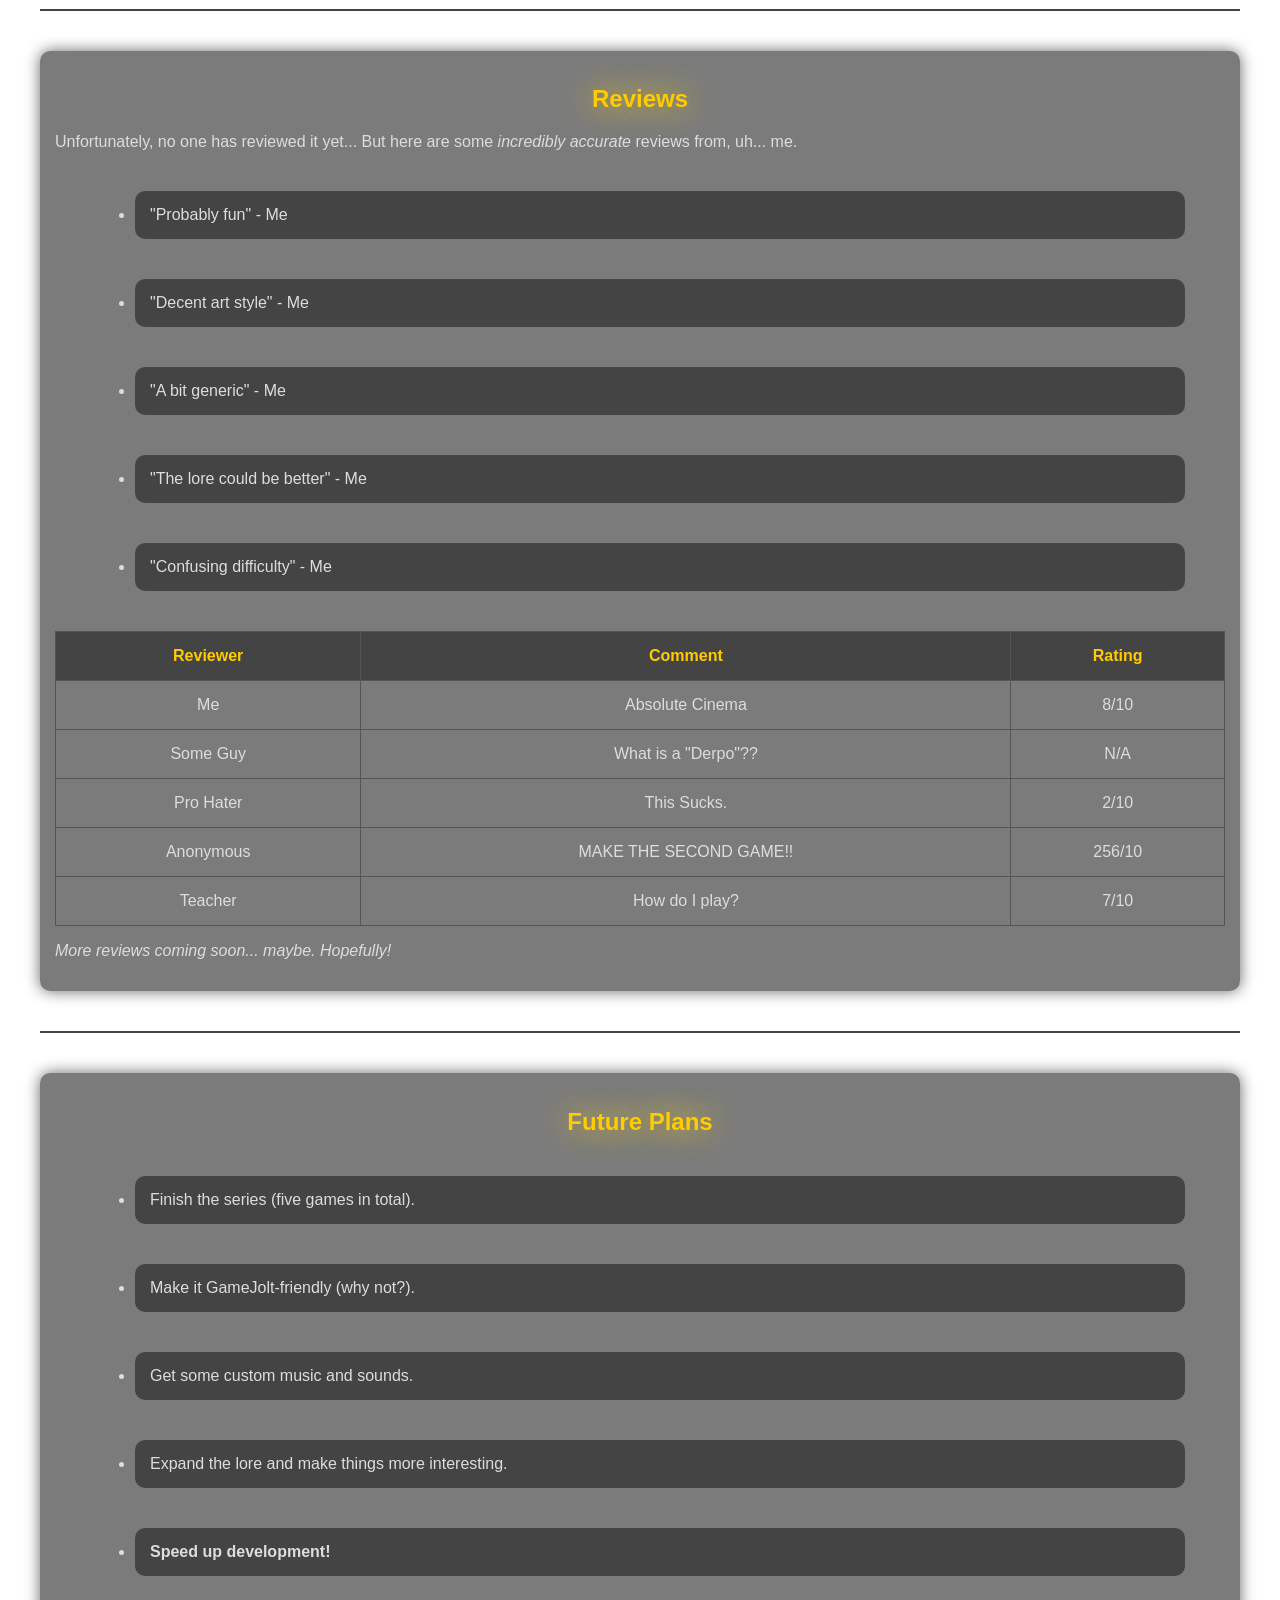
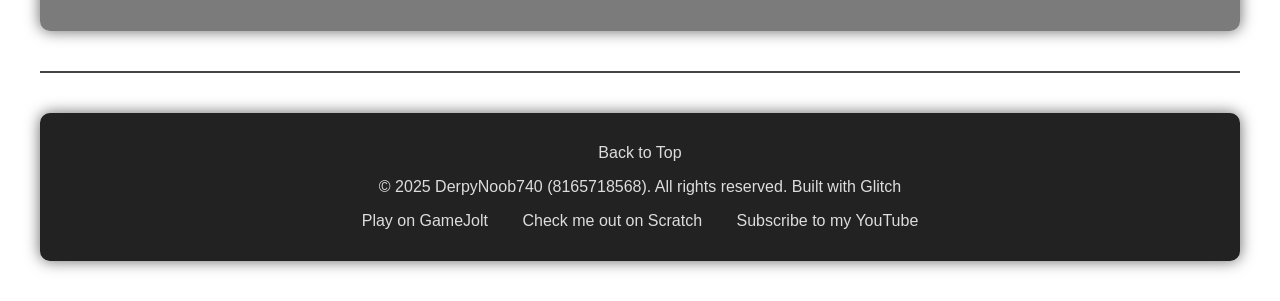
==== commit f7d06835: "final version i thinks" ====
--- a/index.html
+++ b/index.html
@@ -4,14 +4,14 @@
     <meta charset="UTF-8" />
     <meta
       name="description"
-      content="Five Nights at Derpo's official promo site"
+      content="Five Nights at Derpo's official website"
     />
     <meta
       name="keywords"
-      content="game, promo, development, programming, FNaD, Five Nights at Derpos, horror game, Scratch, fan game"
+      content="game, fan game, FNaD, Five Nights at Derpos, horror game, Scratch"
     />
     <meta name="author" content="DerpyNoob740" />
-    <title>FNaD</title>
+    <title>FNaD Collection</title>
     <link rel="stylesheet" href="styles.css" />
     <link
       rel="icon"
@@ -21,8 +21,8 @@
   </head>
 
   <body>
-    <!--top part-->
-    <h1 id="top">Welcome to the "official" FNaD website!</h1>
+    <!-- Top part -->
+    <h1 id="top">Welcome to the Official FNaD Website!</h1>
     <header>
       <p>
         <a href="#about-game">About the Game</a>
@@ -33,176 +33,159 @@
       </p>
     </header>
 
-    <!--about game-->
-    <hr class="section-divider" />
+    <!-- Play Now -->
+    <hr/>
+    <a href="play" class="play-now-btn"> Play Now </a>
+
+    <!-- About Game -->
+    <hr/>
     <section id="about-game">
       <h2>About the Game</h2>
-
       <p>
         <strong>Five Nights at Derpos (FNaD)</strong> is a fan-made horror game
-        inspired by the <em>Five Nights at Freddy’s</em> series. Built entirely
-        in Scratch, FNaD combines classic survival mechanics with unique
-        characters, a creepy atmosphere, and original lore that subtly ties into
-        the wider FNaF universe (if you squint hard enough).
-      </p>
-      <p>
-        In FNaD, you take on the role of the unlucky night guard at various
-        Derpo's locations — charmingly rundown entertainment venues with more
-        than just bad pizza and broken arcade machines. Your goal is simple:
-        survive five increasingly intense nights by monitoring cameras, managing
-        resources, and staying out of reach of the animatronic nightmares
-        creeping through the halls.
-      </p>
-      <p>
-        Each installment in the FNaD series features a (not-so-very-unique)
-        twist on FNaF’s original mechanics and gameplay. Whether it’s slightly
-        off-brand camera systems, questionably effective doors, or animatronics
-        with oddly specific movement patterns, FNaD keeps you guessing (or at
-        least mildly confused.)
-      </p>
-    </section>
-
-    <!--about coding-->
-    <hr class="section-divider" />
+        inspired by <em>Five Nights at Freddy’s</em>. Created entirely in
+        Scratch, it combines classic survival mechanics with unique characters
+        and a creepy atmosphere, subtly tying into the wider FNaF universe.
+      </p>
+      <p>
+        As the night guard at various Derpo's locations, you must survive five
+        increasingly intense nights by monitoring cameras, managing resources,
+        and avoiding animatronic nightmares.
+      </p>
+      <p>
+        FNaD adds its own twist on classic gameplay, from off-brand camera
+        systems to animatronics with specific movement patterns, ensuring every
+        night is a challenge!
+      </p>
+    </section>
+
+    <!-- About Programming -->
+    <hr/>
     <section id="about-programming">
       <h2>About the Programming</h2>
       <p>
-        FNaD was built entirely using Scratch, a visual programming platform
-        designed for creative projects. Despite its blocky simplicity, Scratch
-        packs enough power to create surprisingly complex games.
-      </p>
-      <p>
-        The game’s core systems (camera switching, power management, animatronic
-        AI, jumpscares, and night transitions) were all crafted with Scratch’s
-        drag-and-drop logic blocks, layered with way too many
-        <code>when green flag clicked</code> scripts. Debugging was... an
-        adventure.
-      </p>
-      <p>Here’s a quick breakdown of how my workflow usually goes:</p>
+        Built entirely in Scratch, FNaD uses visual programming with
+        drag-and-drop logic blocks to bring the game to life. Despite the
+        simplicity, it allows for complex systems like camera switching, power
+        management, and animatronic AI.
+      </p>
       <ol>
         <li>
-          <strong>Design the sprites</strong> – Things usually start as super
-          basic placeholder images, but I always come back and tweak them in my
-          own weird "style"
-        </li>
-        <li>
-          <strong>Program the interactions</strong> – Kind of hard to play a
-          game that’s just images... This is the part I’m best at (and honestly
-          the one I have the most fun doing).
-        </li>
-        <li>
-          <strong>Add sounds</strong> – I’m not a sound designer, so I’ll be
-          real... I <em>may or may not</em> borrow a few things from FNaF
-          (sorry, Scott!).
-        </li>
-        <li>
-          <strong>Test and refine gameplay</strong> – After way too much work,
-          it’s time to make sure the game is actually fun. And challenging. But
-          fair. Hopefully.
+          <strong>Design the sprites</strong> – Starting with placeholders, I
+          refine them in my own unique style.
+        </li>
+        <li>
+          <strong>Program the interactions</strong> – I craft the logic that
+          makes the game work, which is the most fun part!
+        </li>
+        <li>
+          <strong>Add sounds</strong> – I borrow a few from FNaF (sorry,
+          Scott!), but also make my own when possible.
+        </li>
+        <li>
+          <strong>Test and refine gameplay</strong> – It’s all about finding
+          that balance between fun, challenging, and fair gameplay.
         </li>
       </ol>
     </section>
 
-    <!--images-->
-    <hr class="section-divider" />
+    <!-- Images -->
+    <hr/>
     <section id="images">
       <h2>Images</h2>
-      <div class="image-item">
-        <img
-          src="https://cdn.glitch.global/381849a3-80dc-4ada-a809-837e3826fa72/thumb1.png?v=1744059582751"
-          class="game-image"
-          alt="Thumbnail 1"
-        />
-      </div>
-      <div class="image-item">
-        <img
-          src="https://cdn.glitch.global/381849a3-80dc-4ada-a809-837e3826fa72/thumb2.png?v=1744059592542"
-          class="game-image"
-          alt="Thumbnail 2"
-        />
-      </div>
-    </section>
-
-    <!--reviews-->
-    <hr class="section-divider" />
+
+      <img
+        src="https://cdn.glitch.global/381849a3-80dc-4ada-a809-837e3826fa72/thumb1.png?v=1744059582751"
+        alt="Thumbnail 1"
+      />
+
+      <img
+        src="https://cdn.glitch.global/381849a3-80dc-4ada-a809-837e3826fa72/thumb2.png?v=1744059592542"
+        alt="Thumbnail 2"
+      />
+    </section>
+
+    <!-- Reviews -->
+    <hr/>
     <section id="reviews">
       <h2>Reviews</h2>
       <p>
-        Wait... what do you mean <em>nobody</em> has left any reviews!?
-        <strong>WHY!?!</strong>
+        Unfortunately, no one has reviewed it yet... But here are some
+        <em>incredibly accurate</em> reviews from, uh... me.
       </p>
 
       <ul>
         <li>"Probably fun" - Me</li>
         <li>"Decent art style" - Me</li>
-        <li>"Generic" - Me</li>
-        <li>"The lore sucks" - Me</li>
-        <li>"I can't tell if this is hard or easy" - Me</li>
+        <li>"A bit generic" - Me</li>
+        <li>"The lore could be better" - Me</li>
+        <li>"Confusing difficulty" - Me</li>
       </ul>
-
-      <p>
-        <strong>Note:</strong> All of these reviews are, in fact, from me...
-        Because, well, nobody else has reviewed it yet!
-      </p>
-
+      
       <table>
         <thead>
           <tr>
             <th>Reviewer</th>
+            <th>Comment</th>
             <th>Rating</th>
-            <th>Comment</th>
           </tr>
         </thead>
+        
         <tbody>
           <tr>
             <td>Me</td>
-            <td>4/5</td>
-            <td>Absolute cinema</td>
-          </tr>
-          <tr>
-            <td>Some guy</td>
-            <td>0/0</td>
-            <td>Why are you bothering me??</td>
-          </tr>
-          <tr>
-            <td>My friend</td>
-            <td>68712/98</td>
+            <td>Absolute Cinema</td>
+            <td>8/10</td>
+          </tr>
+          <tr>
+            <td>Some Guy</td>
+            <td>What is a "Derpo"??</td>
+            <td>N/A</td>
+          </tr>
+          <tr>
+            <td>Pro Hater</td>
+            <td>This Sucks.</td>
+            <td>2/10</td>
+          </tr>
+          <tr>
+            <td>Anonymous</td>
             <td>MAKE THE SECOND GAME!!</td>
-          </tr>
-          <tr>
-            <td>My teacher</td>
-            <td>3/5</td>
-            <td>How do I play??</td>
+            <td>256/10</td>
+          </tr>
+          <tr>
+            <td>Teacher</td>
+            <td>How do I play?</td>
+            <td>7/10</td>
           </tr>
         </tbody>
       </table>
 
-      <p>More reviews coming soon... maybe... please?</p>
-    </section>
-
-    <!--future-->
-    <hr class="section-divider" />
+      <p><em>More reviews coming soon... maybe. Hopefully!</em></p>
+    </section>
+
+    <!-- Future Plans -->
+    <hr/>
     <section id="future">
       <h2>Future Plans</h2>
       <ul>
-        <li>
-          Obviously, finish the rest of the series (gotta make 5 games, you
-          know).
-        </li>
-        <li>Make it more GameJolt-friendly, because why not?</li>
-        <li>Get some custom music and sounds in there (it’s about time).</li>
-        <li>Expand the lore and make things a bit more interesting.</li>
-        <li><strong>Speed up development (let’s do this faster).</strong></li>
+        <li>Finish the series (five games in total).</li>
+        <li>Make it GameJolt-friendly (why not?).</li>
+        <li>Get some custom music and sounds.</li>
+        <li>Expand the lore and make things more interesting.</li>
+        <li><strong>Speed up development!</strong></li>
       </ul>
     </section>
 
-    <!--footer-->
-    <hr class="section-divider" />
+    <!-- Footer -->
+    <hr/>
     <footer>
       <p>
         <a href="#top">Back to Top</a>
       </p>
-      <p>&copy; 2025 DerpyNoob740 (8165718568). All rights reserved. Built with Glitch</p>
+      <p>
+        &copy; 2025 DerpyNoob740 (8165718568). All rights reserved. Built with
+        Glitch
+      </p>
       <p>
         <a href="https://gamejolt.com/games/fnad/752662" target="_blank"
           >Play on GameJolt</a
@@ -215,6 +198,7 @@
         >
       </p>
     </footer>
+
     <canvas id="canvas"></canvas>
     <script src="particle.js"></script>
   </body>
--- a/styles.css
+++ b/styles.css
@@ -1,21 +1,18 @@
 :root {
-  --color-text: #dddddd;
-  --color-highlight: #ffcc00;
-  --color-accent: #ff8c00;
-  --color-bg-dark: #222222;
-  --color-bg-darker: #444444;
-  --color-bg-overlay: rgba(35, 35, 35, 0.6);
-  --color-border: #555555;
-
-  --shadow-default: 0 0 15px rgba(0, 0, 0, 0.6);
+  --text: #dddddd;
+  --highlight: #ffcc00;
+  --accent: #ff8c00;
+  --bg-dark: #444444;
+  --bg-darker: #222222;
+  --bg-overlay: rgba(35, 35, 35, 0.6);
+  --border: #555555;
+  --shadow: 0 0 15px rgba(0, 0, 0, 0.6);
   --shadow-highlight: 0 0 30px rgba(255, 204, 0, 1);
   --shadow-hover: 0 0 30px;
-
   --radius: 10px;
-  --padding: 10px;
-  --margin-large: 40px;
-
-  --font-main: Arial, sans-serif;
+  --padding: 15px;
+  --margin: 40px;
+  --font: Arial, sans-serif;
   --transition: all 0.3s ease;
 }
 
@@ -24,13 +21,12 @@
 }
 
 body {
-  font-family: var(--font-main);
-  color: var(--color-text);
+  font-family: var(--font);
+  color: var(--text);
+  margin: var(--margin);
   z-index: 0;
-  margin: var(--margin-large);
 }
 
-/* Global overlays: animated background + particle canvas */
 body::before,
 canvas {
   content: "";
@@ -56,50 +52,38 @@
   }
 }
 
-/* Headings */
 h1,
 h2,
 h3 {
-  color: var(--color-highlight);
-  text-shadow: var(--shadow-highlight);
+  color: var(--highlight);
+  text-shadow: var(--shadow-hover);
   text-align: center;
   transition: var(--transition);
 }
 
-/* Nav + Footer Containers */
 header,
 footer {
-  background: var(--color-bg-dark);
+  background: var(--bg-darker); /* Dark background for header and footer */
   border-radius: var(--radius);
-  box-shadow: var(--shadow-default);
-  padding: var(--padding);
+  box-shadow: var(--shadow); /* Same shadow as main page sections */
+  padding: var(--padding); /* Same padding as main page sections */
+  margin-top: var(--margin);
   text-align: center;
-  margin-top: var(--margin-large);
-}
-
-footer a,
-header a {
-  color: var(--color-text);
-  font-size: 1.1em;
-  text-decoration: none;
-  padding: var(--padding);
-  border-radius: 5px;
   transition: var(--transition);
 }
 
-footer a:hover,
-header a:hover {
-  background: var(--color-accent);
-  color: #ffffff;
-  transform: scale(1.1);
+header:hover,
+footer:hover {
+  box-shadow: var(--shadow-hover); /* Same hover effect */
 }
 
-/* Sections */
 section {
-  padding: var(--padding);
+  background: var(--bg-overlay); /* Overlay background for sections */
   border-radius: var(--radius);
-  background: var(--color-bg-overlay);
-  box-shadow: var(--shadow-default);
+  box-shadow: var(--shadow); /* Same shadow as main page sections */
+  padding: var(--padding); /* Same padding as main page sections */
+  margin-top: var(--margin);
+  text-align: left;
   transition: var(--transition);
 }
 
@@ -107,56 +91,83 @@
   box-shadow: var(--shadow-hover);
 }
 
-/* Divider */
-.section-divider {
-  border: none;
-  height: 2px;
-  background: var(--color-bg-darker);
-  margin: var(--margin-large) 0;
-}
-
-/* Reviews Table */
-#reviews table {
-  width: 100%;
-  border-collapse: collapse;
-  margin-top: var(--margin-large);
-}
-
-#reviews th,
-#reviews td {
+a {
+  color: var(--text);
+  text-decoration: none;
   padding: var(--padding);
-  border: 1px solid var(--color-border);
-  text-align: center;
-  color: var(--color-text);
-}
-
-#reviews th {
-  background: var(--color-bg-darker);
-  color: var(--color-highlight);
-}
-
-.image-item {
+  border-radius: var(--radius);
+  background: var(--bg-darker);
+  transition: var(--transition);
   text-align: center;
 }
 
-.game-image {
+a:hover {
+  background: var(--accent);
+}
+
+li {
+  margin: var(--margin);
+  background: var(--bg-dark);
+  padding: var(--padding);
+  border-radius: var(--radius);
+}
+
+hr {
+  border: none;
+  height: 2px;
+  background: var(--bg-dark);
+  margin: var(--margin) 0;
+}
+
+table {
+  width: 100%;
+  border-collapse: collapse;
+}
+
+th,
+td {
+  padding: var(--padding);
+  border: 1px solid var(--border);
+  text-align: center;
+}
+
+th {
+  color: var(--highlight);
+  background: var(--bg-dark);
+}
+
+img {
+  display: block;
+  margin: var(--margin) auto;
   width: 50%;
   border-radius: var(--radius);
-  margin: var(--margin-large);
-  box-shadow: var(--shadow-default);
+  box-shadow: var(--shadow);
+}
+
+.play-now-btn {
+  display: block;
+  box-shadow: var(--shadow);
+}
+
+.play-now-btn:hover {
+  box-shadow: var(--shadow-hover);
+}
+
+iframe {
+  display: block;
+  margin: auto;
+  border-radius: var(--radius);
 }
 
 @media (max-width: 768px) {
   body {
-    margin: 20px;
+    margin: calc(var(--margin) / 2);
   }
-
-  .game-image {
-    width: 90%;
+  img {
+    width: 100%;
   }
-
   header,
   footer {
-    font-size: 0.9em;
+    font-size: 0.85rem;
   }
 }
